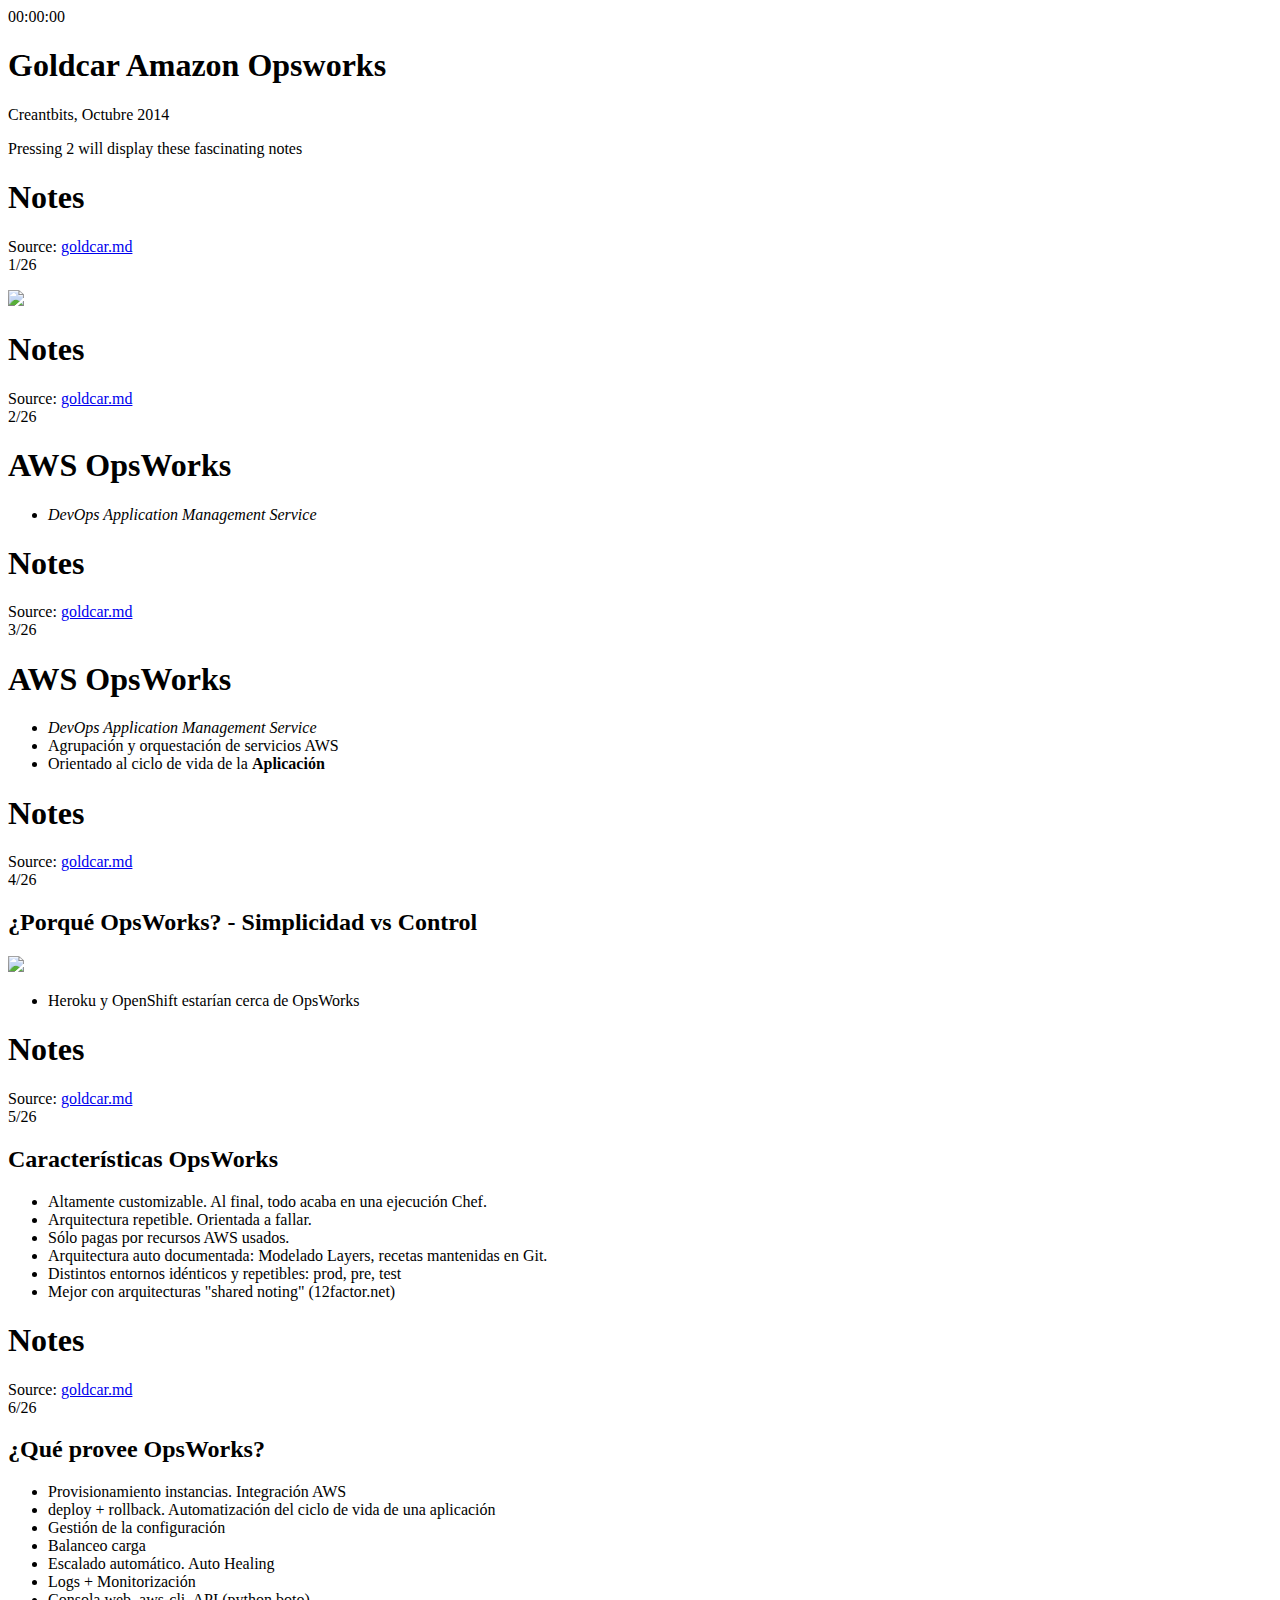
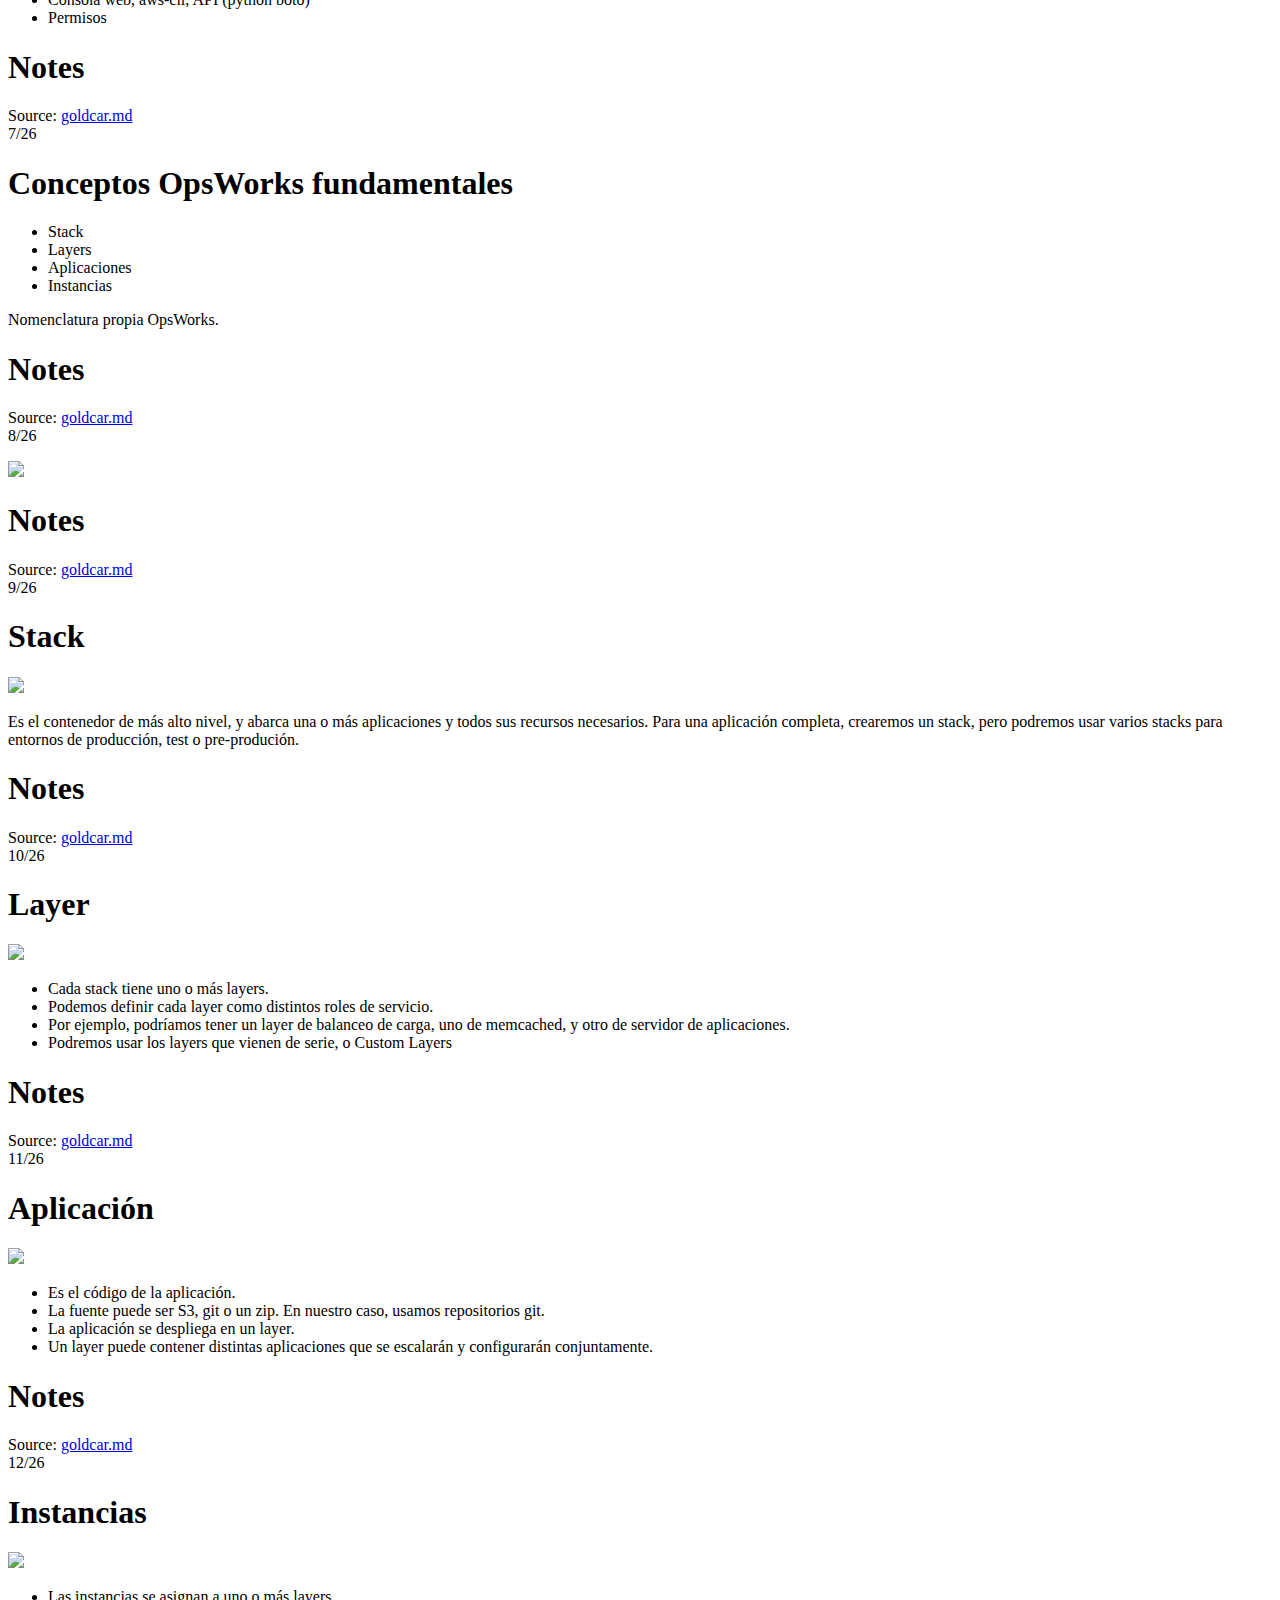
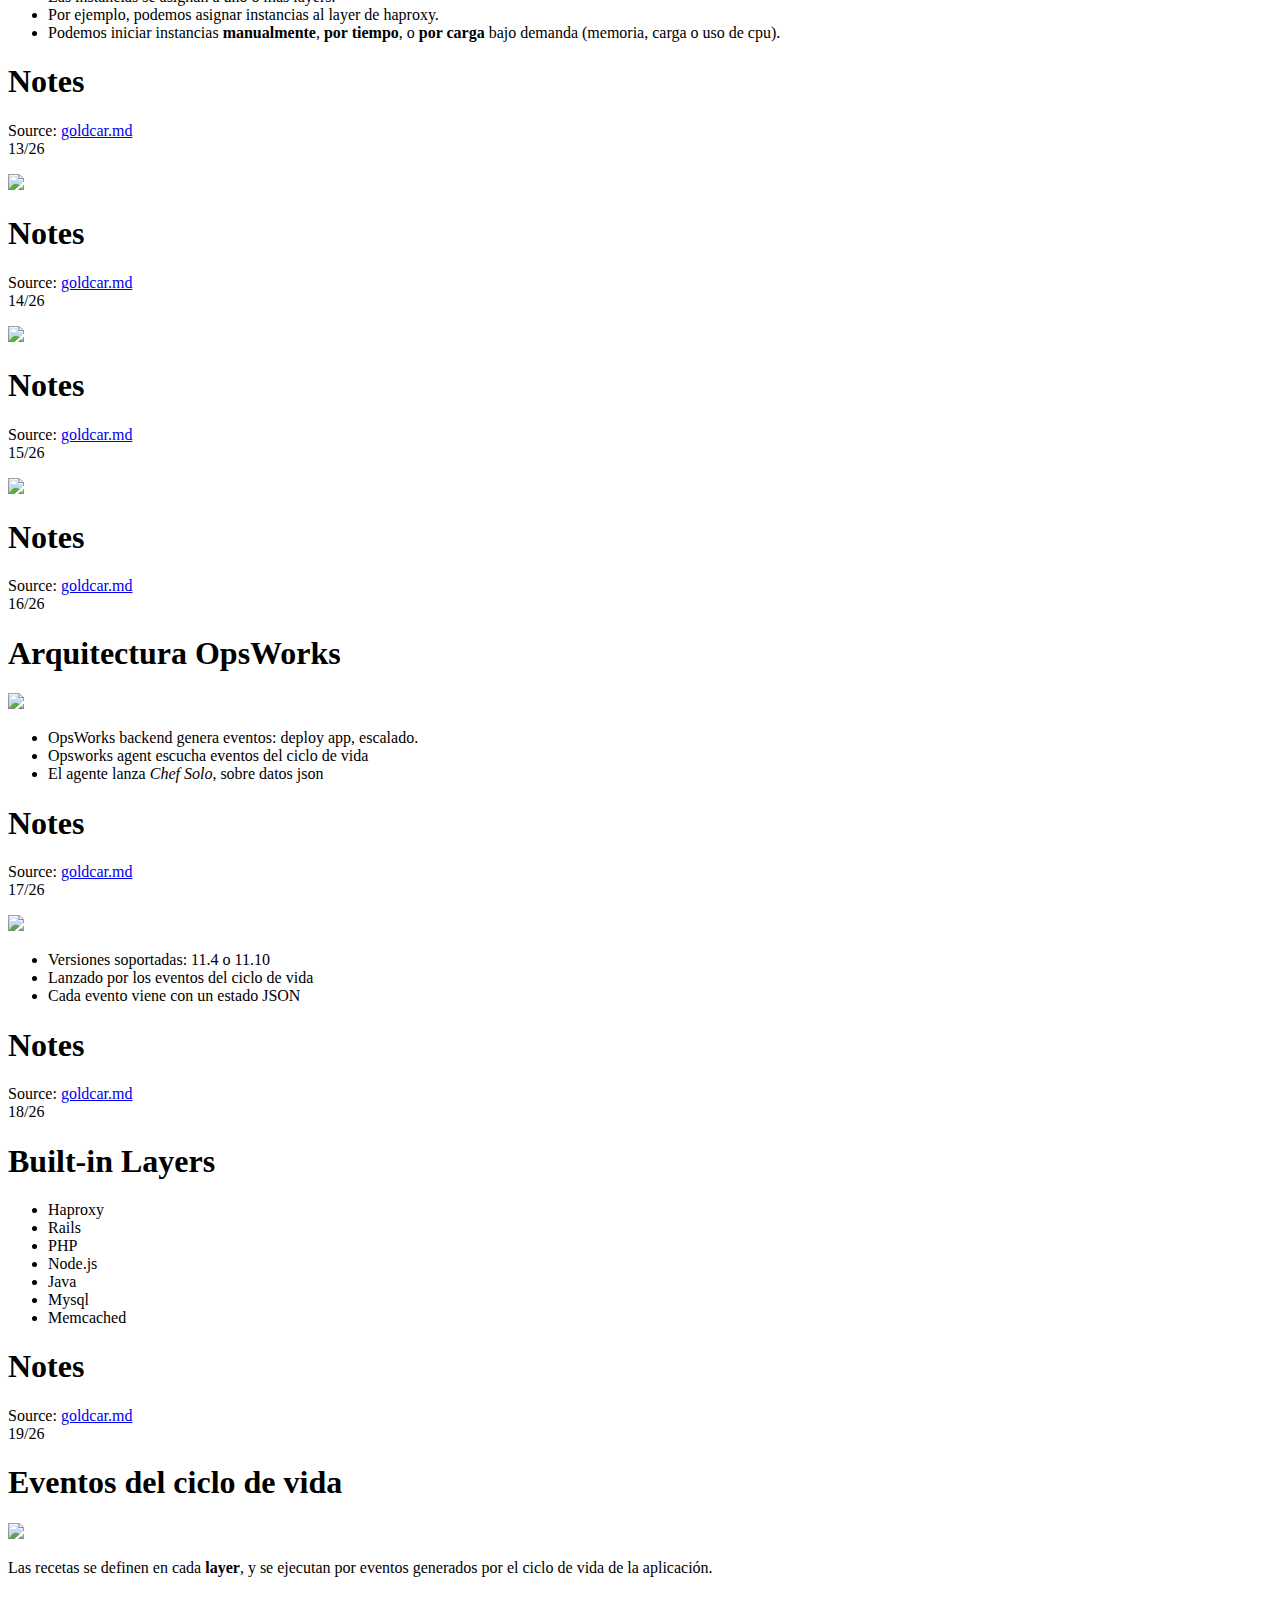
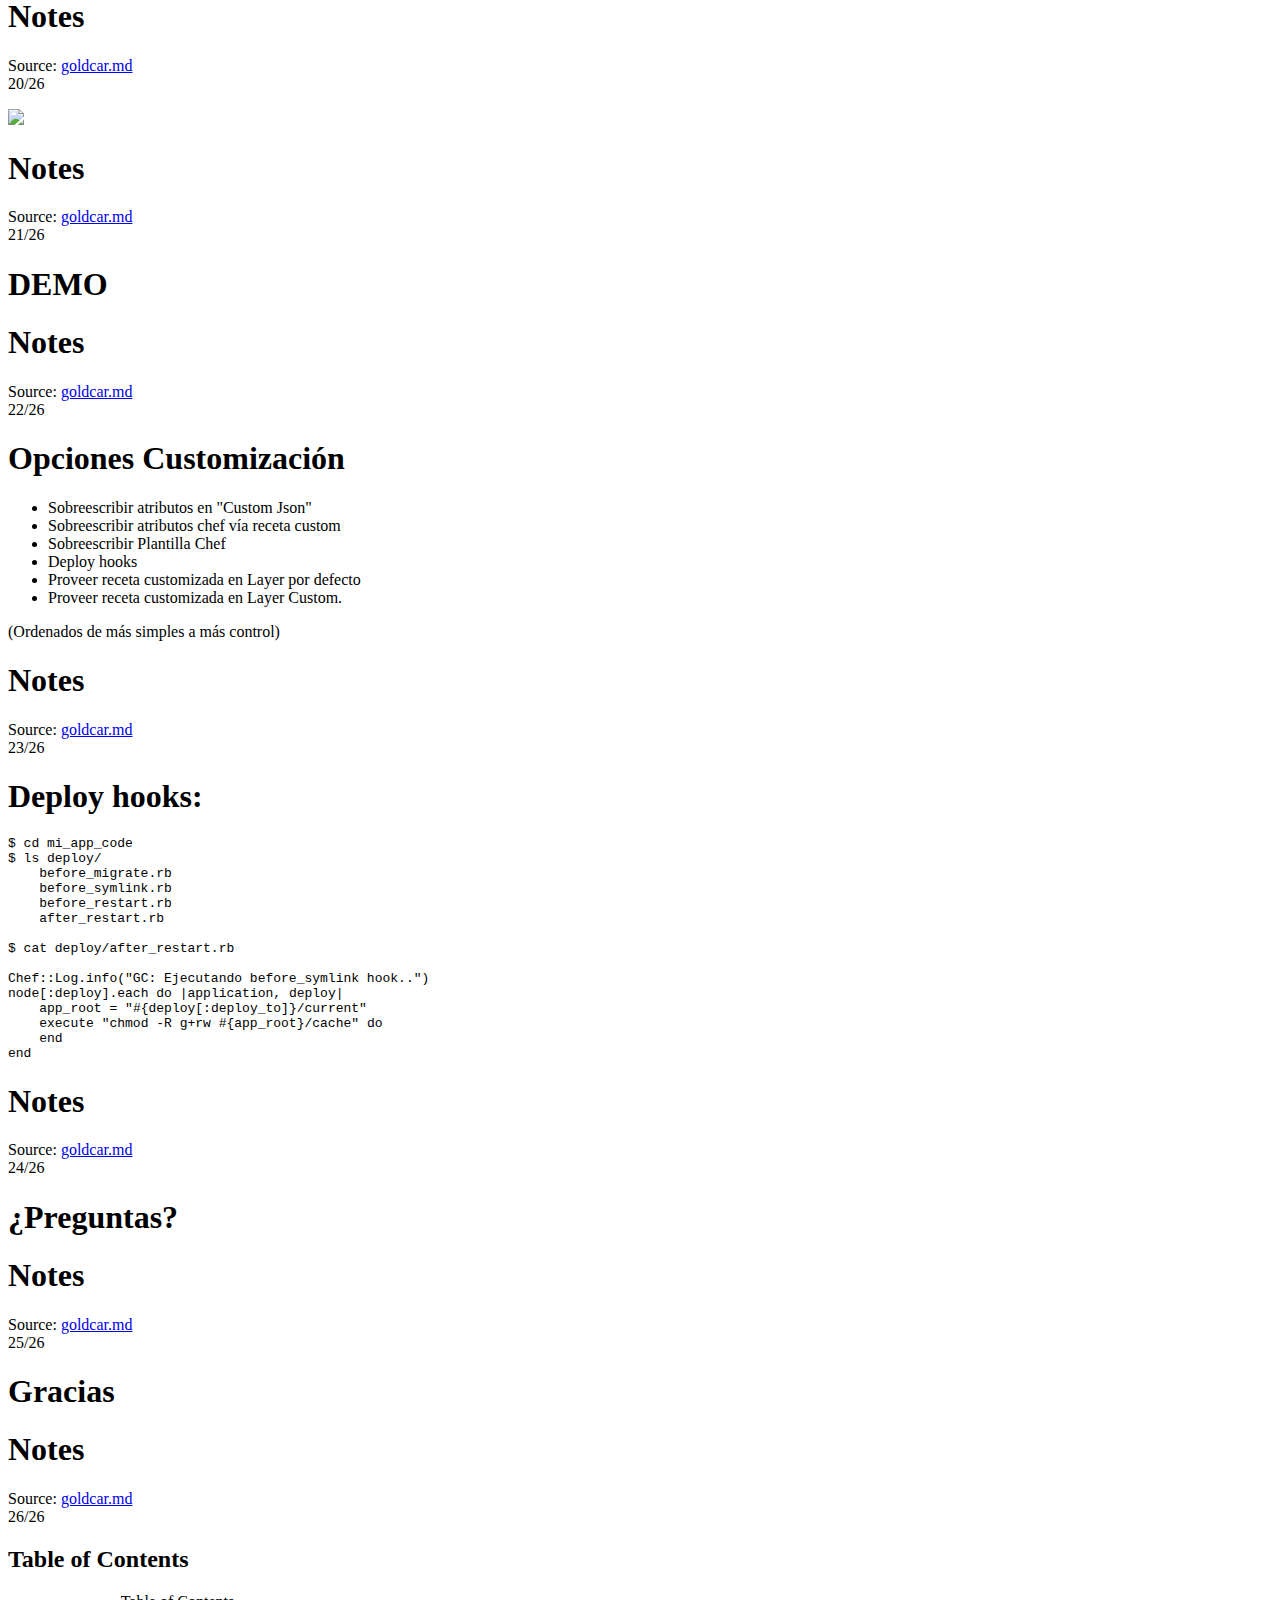
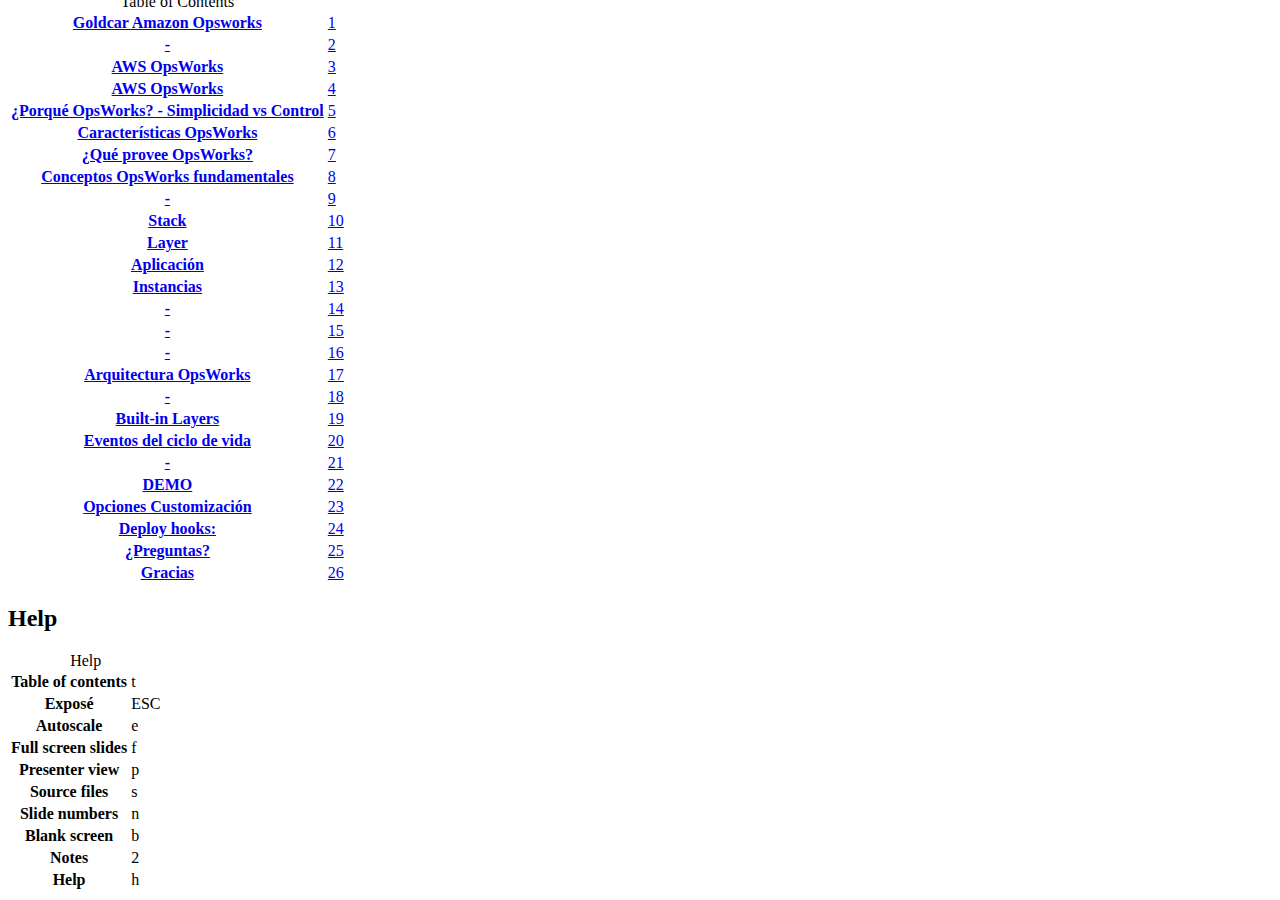
==== index.html @ 5a1f9962 "avalanche tema" ====
<!DOCTYPE html>
<!--
  Copyright 2010 Google Inc.

  Licensed under the Apache License, Version 2.0 (the "License");
  you may not use this file except in compliance with the License.
  You may obtain a copy of the License at

     http://www.apache.org/licenses/LICENSE-2.0

  Unless required by applicable law or agreed to in writing, software
  distributed under the License is distributed on an "AS IS" BASIS,
  WITHOUT WARRANTIES OR CONDITIONS OF ANY KIND, either express or implied.
  See the License for the specific language governing permissions and
  limitations under the License.

  Original slides: Marcin Wichary (mwichary@google.com)
  Modifications: Ernest Delgado (ernestd@google.com)
                 Alex Russell (slightlyoff@chromium.org)

  landslide modifications: Adam Zapletal (adamzap@gmail.com)
                           Nicolas Perriault (nperriault@gmail.com)
-->
<html>
<head>
    <meta http-equiv="Content-Type" content="text/html; charset=utf-8" />
    <meta http-equiv="X-UA-Compatible" content="chrome=1">
    <title>Goldcar Amazon Opsworks</title>
    <!-- Styles -->
    
    <link rel="stylesheet" media="print" href="file:///opt/Dropbox/press/goldcar-aws/temas/avalanche/avalanche/css/print.css">
    <link rel="stylesheet" media="screen, projection" href="file:///opt/Dropbox/press/goldcar-aws/temas/avalanche/avalanche/css/screen.css">
    
    
      
      <link rel="stylesheet" href="file:///opt/Dropbox/press/goldcar-aws/temas/avalanche/custom_css/pygments/default.css">
      
    
      
      <link rel="stylesheet" href="file:///opt/Dropbox/press/goldcar-aws/custom.css">
      
    
    <!-- /Styles -->
    <!-- Javascripts -->
    
    <script type="text/javascript" src="file:///opt/Dropbox/press/goldcar-aws/temas/avalanche/avalanche/js/slides.js"></script>
    
    
    <!-- /Javascripts -->
</head>
<body>
  <div id="blank"></div>
  <div class="presentation">
    <div id="time">
      <span id="hours">00</span>:<span id="minutes">00</span>:<span id="seconds">00</span>
    </div>            
    <div id="current_presenter_notes">
      <div id="presenter_note"></div>
    </div>
    <div class="slides">
      
      <!-- slide source: goldcar.md -->
      <div class="slide-wrapper">
        <div class="slide titleslide has_notes">
          <div class="inner">
            
            <header><h1>Goldcar Amazon Opsworks</h1></header>
            
            
            <section><p>Creantbits, Octubre 2014</p>
<p class="notes">Pressing 2 will display these fascinating notes</p>
</section>
            
          </div>
          <div class="presenter_notes">
            <header><h1>Notes</h1></header>
            <section>
            
            </section>
          </div>
          <footer>
            
            <aside class="source">
              Source: <a href="goldcar.md">goldcar.md</a>
            </aside>
            
            <aside class="page_number">
              1/26
            </aside>
          </footer>
        </div>
      </div>
      
      <!-- slide source: goldcar.md -->
      <div class="slide-wrapper">
        <div class="slide imageslide ">
          <div class="inner">
            
            
            <section><p><img src="file:///opt/Dropbox/press/goldcar-aws/img/aws_panel.png" /></p>
</section>
            
          </div>
          <div class="presenter_notes">
            <header><h1>Notes</h1></header>
            <section>
            
            </section>
          </div>
          <footer>
            
            <aside class="source">
              Source: <a href="goldcar.md">goldcar.md</a>
            </aside>
            
            <aside class="page_number">
              2/26
            </aside>
          </footer>
        </div>
      </div>
      
      <!-- slide source: goldcar.md -->
      <div class="slide-wrapper">
        <div class="slide">
          <div class="inner">
            
            <header><h1>AWS OpsWorks</h1></header>
            
            
            <section><ul>
<li><em>DevOps Application Management Service</em></li>
</ul></section>
            
          </div>
          <div class="presenter_notes">
            <header><h1>Notes</h1></header>
            <section>
            
            </section>
          </div>
          <footer>
            
            <aside class="source">
              Source: <a href="goldcar.md">goldcar.md</a>
            </aside>
            
            <aside class="page_number">
              3/26
            </aside>
          </footer>
        </div>
      </div>
      
      <!-- slide source: goldcar.md -->
      <div class="slide-wrapper">
        <div class="slide">
          <div class="inner">
            
            <header><h1>AWS OpsWorks</h1></header>
            
            
            <section><ul>
<li><em>DevOps Application Management Service</em></li>
<li>Agrupación y orquestación de servicios AWS</li>
<li>Orientado al ciclo de vida de la <strong>Aplicación</strong></li>
</ul></section>
            
          </div>
          <div class="presenter_notes">
            <header><h1>Notes</h1></header>
            <section>
            
            </section>
          </div>
          <footer>
            
            <aside class="source">
              Source: <a href="goldcar.md">goldcar.md</a>
            </aside>
            
            <aside class="page_number">
              4/26
            </aside>
          </footer>
        </div>
      </div>
      
      <!-- slide source: goldcar.md -->
      <div class="slide-wrapper">
        <div class="slide">
          <div class="inner">
            
            <header><h2>¿Porqué OpsWorks? - Simplicidad vs Control</h2></header>
            
            
            <section><p><img src="file:///opt/Dropbox/press/goldcar-aws/img/aws_control.png" /></p>
<ul>
<li>Heroku y OpenShift estarían cerca de OpsWorks</li>
</ul></section>
            
          </div>
          <div class="presenter_notes">
            <header><h1>Notes</h1></header>
            <section>
            
            </section>
          </div>
          <footer>
            
            <aside class="source">
              Source: <a href="goldcar.md">goldcar.md</a>
            </aside>
            
            <aside class="page_number">
              5/26
            </aside>
          </footer>
        </div>
      </div>
      
      <!-- slide source: goldcar.md -->
      <div class="slide-wrapper">
        <div class="slide">
          <div class="inner">
            
            <header><h2>Características OpsWorks</h2></header>
            
            
            <section><ul>
<li>Altamente customizable. Al final, todo acaba en una ejecución Chef.</li>
<li>Arquitectura repetible. Orientada a fallar.</li>
<li>Sólo pagas por recursos AWS usados.</li>
<li>Arquitectura auto documentada: Modelado Layers, recetas mantenidas en Git.</li>
<li>Distintos entornos idénticos y repetibles: prod, pre, test</li>
<li>Mejor con arquitecturas "shared noting" (12factor.net)</li>
</ul></section>
            
          </div>
          <div class="presenter_notes">
            <header><h1>Notes</h1></header>
            <section>
            
            </section>
          </div>
          <footer>
            
            <aside class="source">
              Source: <a href="goldcar.md">goldcar.md</a>
            </aside>
            
            <aside class="page_number">
              6/26
            </aside>
          </footer>
        </div>
      </div>
      
      <!-- slide source: goldcar.md -->
      <div class="slide-wrapper">
        <div class="slide">
          <div class="inner">
            
            <header><h2>¿Qué provee OpsWorks?</h2></header>
            
            
            <section><ul>
<li>Provisionamiento instancias. Integración AWS</li>
<li>deploy + rollback. Automatización del ciclo de vida de una aplicación</li>
<li>Gestión de la configuración</li>
<li>Balanceo carga</li>
<li>Escalado automático. Auto Healing</li>
<li>Logs + Monitorización</li>
<li>Consola web, aws-cli, API (python boto)</li>
<li>Permisos</li>
</ul></section>
            
          </div>
          <div class="presenter_notes">
            <header><h1>Notes</h1></header>
            <section>
            
            </section>
          </div>
          <footer>
            
            <aside class="source">
              Source: <a href="goldcar.md">goldcar.md</a>
            </aside>
            
            <aside class="page_number">
              7/26
            </aside>
          </footer>
        </div>
      </div>
      
      <!-- slide source: goldcar.md -->
      <div class="slide-wrapper">
        <div class="slide">
          <div class="inner">
            
            <header><h1>Conceptos OpsWorks fundamentales</h1></header>
            
            
            <section><ul>
<li>Stack</li>
<li>Layers</li>
<li>Aplicaciones</li>
<li>Instancias</li>
</ul>
<p>Nomenclatura propia OpsWorks.</p></section>
            
          </div>
          <div class="presenter_notes">
            <header><h1>Notes</h1></header>
            <section>
            
            </section>
          </div>
          <footer>
            
            <aside class="source">
              Source: <a href="goldcar.md">goldcar.md</a>
            </aside>
            
            <aside class="page_number">
              8/26
            </aside>
          </footer>
        </div>
      </div>
      
      <!-- slide source: goldcar.md -->
      <div class="slide-wrapper">
        <div class="slide imageslide ">
          <div class="inner">
            
            
            <section><p><img src="file:///opt/Dropbox/press/goldcar-aws/img/welcome.png" /></p>
</section>
            
          </div>
          <div class="presenter_notes">
            <header><h1>Notes</h1></header>
            <section>
            
            </section>
          </div>
          <footer>
            
            <aside class="source">
              Source: <a href="goldcar.md">goldcar.md</a>
            </aside>
            
            <aside class="page_number">
              9/26
            </aside>
          </footer>
        </div>
      </div>
      
      <!-- slide source: goldcar.md -->
      <div class="slide-wrapper">
        <div class="slide">
          <div class="inner">
            
            <header><h1>Stack</h1></header>
            
            
            <section><p><img class="float-right" src="file:///opt/Dropbox/press/goldcar-aws/img/stack.png" /></p>
<p>Es el contenedor de más alto nivel, y abarca una o más aplicaciones y todos sus
recursos necesarios. Para una aplicación completa, crearemos un stack, pero
podremos usar varios stacks para entornos de producción, test o pre-produción.</p></section>
            
          </div>
          <div class="presenter_notes">
            <header><h1>Notes</h1></header>
            <section>
            
            </section>
          </div>
          <footer>
            
            <aside class="source">
              Source: <a href="goldcar.md">goldcar.md</a>
            </aside>
            
            <aside class="page_number">
              10/26
            </aside>
          </footer>
        </div>
      </div>
      
      <!-- slide source: goldcar.md -->
      <div class="slide-wrapper">
        <div class="slide align-right">
          <div class="inner">
            
            <header><h1>Layer</h1></header>
            
            
            <section><p><img class="float-right" src="file:///opt/Dropbox/press/goldcar-aws/img/layer.png" /></p>
<ul>
<li>Cada stack tiene uno o más layers. </li>
<li>Podemos definir cada layer como distintos roles de servicio. </li>
<li>Por ejemplo, podríamos tener un layer de balanceo de carga, uno de memcached, y otro de servidor de aplicaciones. </li>
<li>Podremos usar los layers que vienen de serie, o Custom Layers</li>
</ul>
</section>
            
          </div>
          <div class="presenter_notes">
            <header><h1>Notes</h1></header>
            <section>
            
            </section>
          </div>
          <footer>
            
            <aside class="source">
              Source: <a href="goldcar.md">goldcar.md</a>
            </aside>
            
            <aside class="page_number">
              11/26
            </aside>
          </footer>
        </div>
      </div>
      
      <!-- slide source: goldcar.md -->
      <div class="slide-wrapper">
        <div class="slide">
          <div class="inner">
            
            <header><h1>Aplicación</h1></header>
            
            
            <section><p><img class="float-right" src="file:///opt/Dropbox/press/goldcar-aws/img/app.png" /></p>
<ul>
<li>Es el código de la aplicación. </li>
<li>La fuente puede ser S3, git o un zip. En nuestro caso, usamos repositorios git. </li>
<li>La aplicación se despliega en un layer. </li>
<li>Un layer puede contener distintas aplicaciones que se escalarán y configurarán conjuntamente.</li>
</ul></section>
            
          </div>
          <div class="presenter_notes">
            <header><h1>Notes</h1></header>
            <section>
            
            </section>
          </div>
          <footer>
            
            <aside class="source">
              Source: <a href="goldcar.md">goldcar.md</a>
            </aside>
            
            <aside class="page_number">
              12/26
            </aside>
          </footer>
        </div>
      </div>
      
      <!-- slide source: goldcar.md -->
      <div class="slide-wrapper">
        <div class="slide">
          <div class="inner">
            
            <header><h1>Instancias</h1></header>
            
            
            <section><p><img class="float-right" src="file:///opt/Dropbox/press/goldcar-aws/img/instances.png" /></p>
<ul>
<li>Las instancias se asignan a uno o más layers. </li>
<li>Por ejemplo, podemos asignar instancias al layer de haproxy.</li>
<li>Podemos iniciar instancias <strong>manualmente</strong>, <strong>por tiempo</strong>, o <strong>por carga</strong> bajo demanda (memoria, carga o uso de cpu).</li>
</ul></section>
            
          </div>
          <div class="presenter_notes">
            <header><h1>Notes</h1></header>
            <section>
            
            </section>
          </div>
          <footer>
            
            <aside class="source">
              Source: <a href="goldcar.md">goldcar.md</a>
            </aside>
            
            <aside class="page_number">
              13/26
            </aside>
          </footer>
        </div>
      </div>
      
      <!-- slide source: goldcar.md -->
      <div class="slide-wrapper">
        <div class="slide imageslide">
          <div class="inner">
            
            
            <section><p><img  src="file:///opt/Dropbox/press/goldcar-aws/img/3stack.png" /></p>
</section>
            
          </div>
          <div class="presenter_notes">
            <header><h1>Notes</h1></header>
            <section>
            
            </section>
          </div>
          <footer>
            
            <aside class="source">
              Source: <a href="goldcar.md">goldcar.md</a>
            </aside>
            
            <aside class="page_number">
              14/26
            </aside>
          </footer>
        </div>
      </div>
      
      <!-- slide source: goldcar.md -->
      <div class="slide-wrapper">
        <div class="slide imageslide">
          <div class="inner">
            
            
            <section><p><img  src="file:///opt/Dropbox/press/goldcar-aws/img/3stack-layers.png" /></p>
</section>
            
          </div>
          <div class="presenter_notes">
            <header><h1>Notes</h1></header>
            <section>
            
            </section>
          </div>
          <footer>
            
            <aside class="source">
              Source: <a href="goldcar.md">goldcar.md</a>
            </aside>
            
            <aside class="page_number">
              15/26
            </aside>
          </footer>
        </div>
      </div>
      
      <!-- slide source: goldcar.md -->
      <div class="slide-wrapper">
        <div class="slide imageslide">
          <div class="inner">
            
            
            <section><p><img  src="file:///opt/Dropbox/press/goldcar-aws/img/3stack-layers-instances.png" /></p>
</section>
            
          </div>
          <div class="presenter_notes">
            <header><h1>Notes</h1></header>
            <section>
            
            </section>
          </div>
          <footer>
            
            <aside class="source">
              Source: <a href="goldcar.md">goldcar.md</a>
            </aside>
            
            <aside class="page_number">
              16/26
            </aside>
          </footer>
        </div>
      </div>
      
      <!-- slide source: goldcar.md -->
      <div class="slide-wrapper">
        <div class="slide">
          <div class="inner">
            
            <header><h1>Arquitectura OpsWorks</h1></header>
            
            
            <section><p><img  src="file:///opt/Dropbox/press/goldcar-aws/img/agent.png" /></p>
<ul>
<li>OpsWorks backend genera eventos: deploy app, escalado.</li>
<li>Opsworks agent  escucha eventos del ciclo de vida</li>
<li>El agente lanza <em>Chef Solo</em>, sobre datos json</li>
</ul></section>
            
          </div>
          <div class="presenter_notes">
            <header><h1>Notes</h1></header>
            <section>
            
            </section>
          </div>
          <footer>
            
            <aside class="source">
              Source: <a href="goldcar.md">goldcar.md</a>
            </aside>
            
            <aside class="page_number">
              17/26
            </aside>
          </footer>
        </div>
      </div>
      
      <!-- slide source: goldcar.md -->
      <div class="slide-wrapper">
        <div class="slide">
          <div class="inner">
            
            
            <section><p><img  src="file:///opt/Dropbox/press/goldcar-aws/img/chef-cmp.png" /></p>
<ul>
<li>Versiones soportadas: 11.4 o 11.10</li>
<li>Lanzado por los eventos del ciclo de vida</li>
<li>Cada evento viene con un estado JSON</li>
</ul></section>
            
          </div>
          <div class="presenter_notes">
            <header><h1>Notes</h1></header>
            <section>
            
            </section>
          </div>
          <footer>
            
            <aside class="source">
              Source: <a href="goldcar.md">goldcar.md</a>
            </aside>
            
            <aside class="page_number">
              18/26
            </aside>
          </footer>
        </div>
      </div>
      
      <!-- slide source: goldcar.md -->
      <div class="slide-wrapper">
        <div class="slide">
          <div class="inner">
            
            <header><h1>Built-in Layers</h1></header>
            
            
            <section><ul>
<li>Haproxy</li>
<li>Rails</li>
<li>PHP</li>
<li>Node.js</li>
<li>Java</li>
<li>Mysql</li>
<li>Memcached</li>
</ul></section>
            
          </div>
          <div class="presenter_notes">
            <header><h1>Notes</h1></header>
            <section>
            
            </section>
          </div>
          <footer>
            
            <aside class="source">
              Source: <a href="goldcar.md">goldcar.md</a>
            </aside>
            
            <aside class="page_number">
              19/26
            </aside>
          </footer>
        </div>
      </div>
      
      <!-- slide source: goldcar.md -->
      <div class="slide-wrapper">
        <div class="slide">
          <div class="inner">
            
            <header><h1>Eventos del ciclo de vida</h1></header>
            
            
            <section><p><img src="file:///opt/Dropbox/press/goldcar-aws/img/cicle.png" /></p>
<p>Las recetas se definen en cada <strong>layer</strong>, y se ejecutan por eventos generados por el ciclo 
de vida de la aplicación.</p></section>
            
          </div>
          <div class="presenter_notes">
            <header><h1>Notes</h1></header>
            <section>
            
            </section>
          </div>
          <footer>
            
            <aside class="source">
              Source: <a href="goldcar.md">goldcar.md</a>
            </aside>
            
            <aside class="page_number">
              20/26
            </aside>
          </footer>
        </div>
      </div>
      
      <!-- slide source: goldcar.md -->
      <div class="slide-wrapper">
        <div class="slide imageslide">
          <div class="inner">
            
            
            <section><p><img src="file:///opt/Dropbox/press/goldcar-aws/img/php-recipes.png" /></p>
</section>
            
          </div>
          <div class="presenter_notes">
            <header><h1>Notes</h1></header>
            <section>
            
            </section>
          </div>
          <footer>
            
            <aside class="source">
              Source: <a href="goldcar.md">goldcar.md</a>
            </aside>
            
            <aside class="page_number">
              21/26
            </aside>
          </footer>
        </div>
      </div>
      
      <!-- slide source: goldcar.md -->
      <div class="slide-wrapper">
        <div class="slide">
          <div class="inner">
            
            <header><h1>DEMO</h1></header>
            
            
          </div>
          <div class="presenter_notes">
            <header><h1>Notes</h1></header>
            <section>
            
            </section>
          </div>
          <footer>
            
            <aside class="source">
              Source: <a href="goldcar.md">goldcar.md</a>
            </aside>
            
            <aside class="page_number">
              22/26
            </aside>
          </footer>
        </div>
      </div>
      
      <!-- slide source: goldcar.md -->
      <div class="slide-wrapper">
        <div class="slide">
          <div class="inner">
            
            <header><h1>Opciones Customización</h1></header>
            
            
            <section><ul>
<li>Sobreescribir atributos en "Custom Json"</li>
<li>Sobreescribir atributos chef vía receta custom</li>
<li>Sobreescribir Plantilla Chef</li>
<li>Deploy hooks</li>
<li>Proveer receta customizada en Layer por defecto</li>
<li>Proveer receta customizada en Layer Custom.</li>
</ul>
<p>(Ordenados de más simples a más control)</p></section>
            
          </div>
          <div class="presenter_notes">
            <header><h1>Notes</h1></header>
            <section>
            
            </section>
          </div>
          <footer>
            
            <aside class="source">
              Source: <a href="goldcar.md">goldcar.md</a>
            </aside>
            
            <aside class="page_number">
              23/26
            </aside>
          </footer>
        </div>
      </div>
      
      <!-- slide source: goldcar.md -->
      <div class="slide-wrapper">
        <div class="slide has_code">
          <div class="inner">
            
            <header><h1>Deploy hooks:</h1></header>
            
            
            <section><div class="highlight"><pre><span class="nv">$ </span><span class="nb">cd </span>mi_app_code
<span class="nv">$ </span>ls deploy/
    before_migrate.rb
    before_symlink.rb
    before_restart.rb
    after_restart.rb

<span class="nv">$ </span>cat deploy/after_restart.rb

Chef::Log.info<span class="o">(</span><span class="s2">&quot;GC: Ejecutando before_symlink hook..&quot;</span><span class="o">)</span>
node<span class="o">[</span>:deploy<span class="o">]</span>.each <span class="k">do</span> |application, deploy|
    <span class="nv">app_root</span> <span class="o">=</span> <span class="s2">&quot;#{deploy[:deploy_to]}/current&quot;</span>
    execute <span class="s2">&quot;chmod -R g+rw #{app_root}/cache&quot;</span> <span class="k">do</span>
<span class="k">    </span>end
end
</pre></div>
</section>
            
          </div>
          <div class="presenter_notes">
            <header><h1>Notes</h1></header>
            <section>
            
            </section>
          </div>
          <footer>
            
            <aside class="source">
              Source: <a href="goldcar.md">goldcar.md</a>
            </aside>
            
            <aside class="page_number">
              24/26
            </aside>
          </footer>
        </div>
      </div>
      
      <!-- slide source: goldcar.md -->
      <div class="slide-wrapper">
        <div class="slide">
          <div class="inner">
            
            <header><h1>¿Preguntas?</h1></header>
            
            
          </div>
          <div class="presenter_notes">
            <header><h1>Notes</h1></header>
            <section>
            
            </section>
          </div>
          <footer>
            
            <aside class="source">
              Source: <a href="goldcar.md">goldcar.md</a>
            </aside>
            
            <aside class="page_number">
              25/26
            </aside>
          </footer>
        </div>
      </div>
      
      <!-- slide source: goldcar.md -->
      <div class="slide-wrapper">
        <div class="slide">
          <div class="inner">
            
            <header><h1>Gracias</h1></header>
            
            
          </div>
          <div class="presenter_notes">
            <header><h1>Notes</h1></header>
            <section>
            
            </section>
          </div>
          <footer>
            
            <aside class="source">
              Source: <a href="goldcar.md">goldcar.md</a>
            </aside>
            
            <aside class="page_number">
              26/26
            </aside>
          </footer>
        </div>
      </div>
      
    </div>
  </div>
  
  
  <div id="toc" class="sidebar hidden">
    <h2>Table of Contents</h2>
    <table>
      <caption>Table of Contents</caption>
      
      <tr id="toc-row-1">
        <th><a href="#slide1">Goldcar Amazon Opsworks</a></th>
        <td><a href="#slide1">1</a></td>
      </tr>
      
      
      <tr id="toc-row-2">
        <th><a href="#slide2">-</a></th>
        <td><a href="#slide2">2</a></td>
      </tr>
      
      
      <tr id="toc-row-3">
        <th><a href="#slide3">AWS OpsWorks</a></th>
        <td><a href="#slide3">3</a></td>
      </tr>
      
      
      <tr id="toc-row-4">
        <th><a href="#slide4">AWS OpsWorks</a></th>
        <td><a href="#slide4">4</a></td>
      </tr>
      
        
        <tr id="toc-row-5" class="sub">
          <th><a href="#slide5">¿Porqué OpsWorks? - Simplicidad vs Control</a></th>
          <td><a href="#slide5">5</a></td>
        </tr>
        
        <tr id="toc-row-6" class="sub">
          <th><a href="#slide6">Características OpsWorks</a></th>
          <td><a href="#slide6">6</a></td>
        </tr>
        
        <tr id="toc-row-7" class="sub">
          <th><a href="#slide7">¿Qué provee OpsWorks?</a></th>
          <td><a href="#slide7">7</a></td>
        </tr>
        
      
      
      <tr id="toc-row-8">
        <th><a href="#slide8">Conceptos OpsWorks fundamentales</a></th>
        <td><a href="#slide8">8</a></td>
      </tr>
      
      
      <tr id="toc-row-9">
        <th><a href="#slide9">-</a></th>
        <td><a href="#slide9">9</a></td>
      </tr>
      
      
      <tr id="toc-row-10">
        <th><a href="#slide10">Stack</a></th>
        <td><a href="#slide10">10</a></td>
      </tr>
      
      
      <tr id="toc-row-11">
        <th><a href="#slide11">Layer</a></th>
        <td><a href="#slide11">11</a></td>
      </tr>
      
      
      <tr id="toc-row-12">
        <th><a href="#slide12">Aplicación</a></th>
        <td><a href="#slide12">12</a></td>
      </tr>
      
      
      <tr id="toc-row-13">
        <th><a href="#slide13">Instancias</a></th>
        <td><a href="#slide13">13</a></td>
      </tr>
      
      
      <tr id="toc-row-14">
        <th><a href="#slide14">-</a></th>
        <td><a href="#slide14">14</a></td>
      </tr>
      
      
      <tr id="toc-row-15">
        <th><a href="#slide15">-</a></th>
        <td><a href="#slide15">15</a></td>
      </tr>
      
      
      <tr id="toc-row-16">
        <th><a href="#slide16">-</a></th>
        <td><a href="#slide16">16</a></td>
      </tr>
      
      
      <tr id="toc-row-17">
        <th><a href="#slide17">Arquitectura OpsWorks</a></th>
        <td><a href="#slide17">17</a></td>
      </tr>
      
      
      <tr id="toc-row-18">
        <th><a href="#slide18">-</a></th>
        <td><a href="#slide18">18</a></td>
      </tr>
      
      
      <tr id="toc-row-19">
        <th><a href="#slide19">Built-in Layers</a></th>
        <td><a href="#slide19">19</a></td>
      </tr>
      
      
      <tr id="toc-row-20">
        <th><a href="#slide20">Eventos del ciclo de vida</a></th>
        <td><a href="#slide20">20</a></td>
      </tr>
      
      
      <tr id="toc-row-21">
        <th><a href="#slide21">-</a></th>
        <td><a href="#slide21">21</a></td>
      </tr>
      
      
      <tr id="toc-row-22">
        <th><a href="#slide22">DEMO</a></th>
        <td><a href="#slide22">22</a></td>
      </tr>
      
      
      <tr id="toc-row-23">
        <th><a href="#slide23">Opciones Customización</a></th>
        <td><a href="#slide23">23</a></td>
      </tr>
      
      
      <tr id="toc-row-24">
        <th><a href="#slide24">Deploy hooks:</a></th>
        <td><a href="#slide24">24</a></td>
      </tr>
      
      
      <tr id="toc-row-25">
        <th><a href="#slide25">¿Preguntas?</a></th>
        <td><a href="#slide25">25</a></td>
      </tr>
      
      
      <tr id="toc-row-26">
        <th><a href="#slide26">Gracias</a></th>
        <td><a href="#slide26">26</a></td>
      </tr>
      
      
    </table>
  </div>
  
  <div id="help" class="sidebar hidden">
    <h2>Help</h2>
    <table>
      <caption>Help</caption>
      <tr>
        <th>Table of contents</th>
        <td>t</td>
      </tr>
      <tr>
        <th>Exposé</th>
        <td>ESC</td>
      </tr>
      <tr>
        <th>Autoscale</th>
        <td>e</td>
      </tr>
      <tr>
        <th>Full screen slides</th>
        <td>f</td>
      </tr>
      <tr>
        <th>Presenter view</th>
        <td>p</td>
      </tr>
      <tr>
        <th>Source files</th>
        <td>s</td>
      </tr>
      <tr>
        <th>Slide numbers</th>
        <td>n</td>
      </tr>
      <tr>
        <th>Blank screen</th>
        <td>b</td>
      </tr>
      <tr>
        <th>Notes</th>
        <td>2</td>
      </tr>
      <tr>
        <th>Help</th>
        <td>h</td>
      </tr>
    </table>
  </div>
  <script>$().landslide();</script>
</body>
</html>
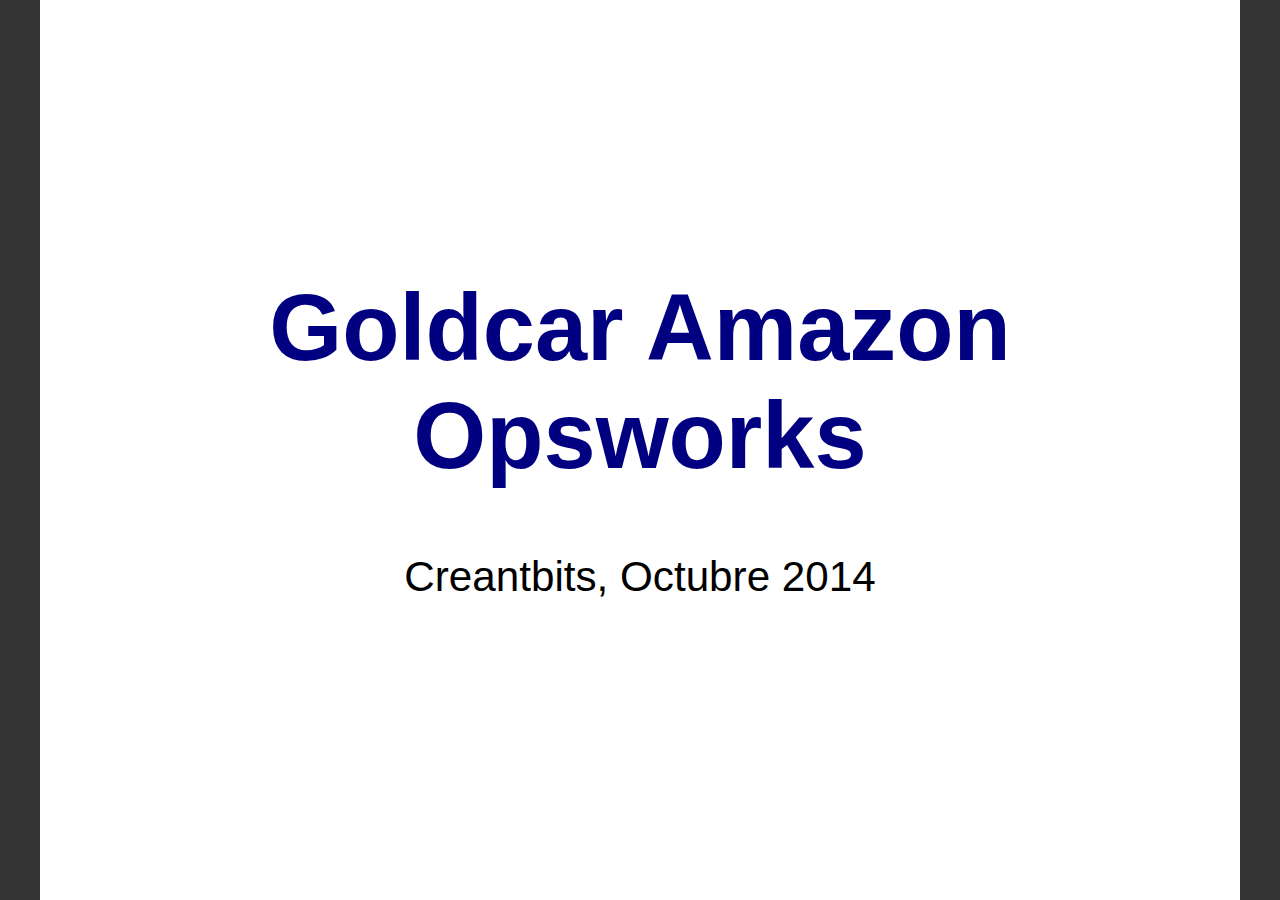
==== commit 7150221d: "Merge branch 'master' of bitbucket.org:bercab/creantbits-opsworks" ====
--- a/index.html
+++ b/index.html
@@ -28,22 +28,22 @@
     <title>Goldcar Amazon Opsworks</title>
     <!-- Styles -->
     
-    <link rel="stylesheet" media="print" href="file:///opt/Dropbox/press/goldcar-aws/temas/avalanche/avalanche/css/print.css">
-    <link rel="stylesheet" media="screen, projection" href="file:///opt/Dropbox/press/goldcar-aws/temas/avalanche/avalanche/css/screen.css">
+    <link rel="stylesheet" media="print" href="temas/avalanche/avalanche/css/print.css">
+    <link rel="stylesheet" media="screen, projection" href="temas/avalanche/avalanche/css/screen.css">
     
     
       
-      <link rel="stylesheet" href="file:///opt/Dropbox/press/goldcar-aws/temas/avalanche/custom_css/pygments/default.css">
+      <link rel="stylesheet" href="temas/avalanche/custom_css/pygments/default.css">
       
     
       
-      <link rel="stylesheet" href="file:///opt/Dropbox/press/goldcar-aws/custom.css">
+      <link rel="stylesheet" href="custom.css">
       
     
     <!-- /Styles -->
     <!-- Javascripts -->
     
-    <script type="text/javascript" src="file:///opt/Dropbox/press/goldcar-aws/temas/avalanche/avalanche/js/slides.js"></script>
+    <script type="text/javascript" src="temas/avalanche/avalanche/js/slides.js"></script>
     
     
     <!-- /Javascripts -->
@@ -85,7 +85,7 @@
             </aside>
             
             <aside class="page_number">
-              1/26
+              1/35
             </aside>
           </footer>
         </div>
@@ -97,7 +97,7 @@
           <div class="inner">
             
             
-            <section><p><img src="file:///opt/Dropbox/press/goldcar-aws/img/aws_panel.png" /></p>
+            <section><p><img src="img/aws_panel.png" /></p>
 </section>
             
           </div>
@@ -114,7 +114,7 @@
             </aside>
             
             <aside class="page_number">
-              2/26
+              2/35
             </aside>
           </footer>
         </div>
@@ -146,7 +146,7 @@
             </aside>
             
             <aside class="page_number">
-              3/26
+              3/35
             </aside>
           </footer>
         </div>
@@ -164,6 +164,7 @@
 <li><em>DevOps Application Management Service</em></li>
 <li>Agrupación y orquestación de servicios AWS</li>
 <li>Orientado al ciclo de vida de la <strong>Aplicación</strong></li>
+<li>Inicialmente, un <em>experimento</em> separado dentro de AWS</li>
 </ul></section>
             
           </div>
@@ -180,7 +181,7 @@
             </aside>
             
             <aside class="page_number">
-              4/26
+              4/35
             </aside>
           </footer>
         </div>
@@ -194,7 +195,7 @@
             <header><h2>¿Porqué OpsWorks? - Simplicidad vs Control</h2></header>
             
             
-            <section><p><img src="file:///opt/Dropbox/press/goldcar-aws/img/aws_control.png" /></p>
+            <section><p><img src="img/aws_control.png" /></p>
 <ul>
 <li>Heroku y OpenShift estarían cerca de OpsWorks</li>
 </ul></section>
@@ -213,7 +214,7 @@
             </aside>
             
             <aside class="page_number">
-              5/26
+              5/35
             </aside>
           </footer>
         </div>
@@ -229,7 +230,7 @@
             
             <section><ul>
 <li>Altamente customizable. Al final, todo acaba en una ejecución Chef.</li>
-<li>Arquitectura repetible. Orientada a fallar.</li>
+<li>Arquitectura repetible. Orientada a fallos.</li>
 <li>Sólo pagas por recursos AWS usados.</li>
 <li>Arquitectura auto documentada: Modelado Layers, recetas mantenidas en Git.</li>
 <li>Distintos entornos idénticos y repetibles: prod, pre, test</li>
@@ -250,7 +251,7 @@
             </aside>
             
             <aside class="page_number">
-              6/26
+              6/35
             </aside>
           </footer>
         </div>
@@ -289,7 +290,7 @@
             </aside>
             
             <aside class="page_number">
-              7/26
+              7/35
             </aside>
           </footer>
         </div>
@@ -307,7 +308,12 @@
 <li>Stack</li>
 <li>Layers</li>
 <li>Aplicaciones</li>
-<li>Instancias</li>
+<li>
+<p>Instancias</p>
+</li>
+<li>
+<p>Lifecycle Events</p>
+</li>
 </ul>
 <p>Nomenclatura propia OpsWorks.</p></section>
             
@@ -325,7 +331,7 @@
             </aside>
             
             <aside class="page_number">
-              8/26
+              8/35
             </aside>
           </footer>
         </div>
@@ -337,7 +343,7 @@
           <div class="inner">
             
             
-            <section><p><img src="file:///opt/Dropbox/press/goldcar-aws/img/welcome.png" /></p>
+            <section><p><img src="img/welcome.png" /></p>
 </section>
             
           </div>
@@ -354,7 +360,7 @@
             </aside>
             
             <aside class="page_number">
-              9/26
+              9/35
             </aside>
           </footer>
         </div>
@@ -368,7 +374,7 @@
             <header><h1>Stack</h1></header>
             
             
-            <section><p><img class="float-right" src="file:///opt/Dropbox/press/goldcar-aws/img/stack.png" /></p>
+            <section><p><img class="float-right" src="img/stack.png" /></p>
 <p>Es el contenedor de más alto nivel, y abarca una o más aplicaciones y todos sus
 recursos necesarios. Para una aplicación completa, crearemos un stack, pero
 podremos usar varios stacks para entornos de producción, test o pre-produción.</p></section>
@@ -387,7 +393,7 @@
             </aside>
             
             <aside class="page_number">
-              10/26
+              10/35
             </aside>
           </footer>
         </div>
@@ -401,7 +407,7 @@
             <header><h1>Layer</h1></header>
             
             
-            <section><p><img class="float-right" src="file:///opt/Dropbox/press/goldcar-aws/img/layer.png" /></p>
+            <section><p><img class="float-right" src="img/layer.png" /></p>
 <ul>
 <li>Cada stack tiene uno o más layers. </li>
 <li>Podemos definir cada layer como distintos roles de servicio. </li>
@@ -424,7 +430,46 @@
             </aside>
             
             <aside class="page_number">
-              11/26
+              11/35
+            </aside>
+          </footer>
+        </div>
+      </div>
+      
+      <!-- slide source: goldcar.md -->
+      <div class="slide-wrapper">
+        <div class="slide">
+          <div class="inner">
+            
+            <header><h1>Built-in Layers</h1></header>
+            
+            
+            <section><ul>
+<li>Haproxy</li>
+<li>Rails App Server</li>
+<li>PHP</li>
+<li>Node.js</li>
+<li>Java</li>
+<li>Mysql</li>
+<li>Memcached</li>
+<li>Ganglia</li>
+</ul></section>
+            
+          </div>
+          <div class="presenter_notes">
+            <header><h1>Notes</h1></header>
+            <section>
+            
+            </section>
+          </div>
+          <footer>
+            
+            <aside class="source">
+              Source: <a href="goldcar.md">goldcar.md</a>
+            </aside>
+            
+            <aside class="page_number">
+              12/35
             </aside>
           </footer>
         </div>
@@ -438,7 +483,7 @@
             <header><h1>Aplicación</h1></header>
             
             
-            <section><p><img class="float-right" src="file:///opt/Dropbox/press/goldcar-aws/img/app.png" /></p>
+            <section><p><img class="float-right" src="img/app.png" /></p>
 <ul>
 <li>Es el código de la aplicación. </li>
 <li>La fuente puede ser S3, git o un zip. En nuestro caso, usamos repositorios git. </li>
@@ -460,7 +505,7 @@
             </aside>
             
             <aside class="page_number">
-              12/26
+              13/35
             </aside>
           </footer>
         </div>
@@ -474,7 +519,7 @@
             <header><h1>Instancias</h1></header>
             
             
-            <section><p><img class="float-right" src="file:///opt/Dropbox/press/goldcar-aws/img/instances.png" /></p>
+            <section><p><img class="float-right" src="img/instances.png" /></p>
 <ul>
 <li>Las instancias se asignan a uno o más layers. </li>
 <li>Por ejemplo, podemos asignar instancias al layer de haproxy.</li>
@@ -495,7 +540,7 @@
             </aside>
             
             <aside class="page_number">
-              13/26
+              14/35
             </aside>
           </footer>
         </div>
@@ -507,7 +552,7 @@
           <div class="inner">
             
             
-            <section><p><img  src="file:///opt/Dropbox/press/goldcar-aws/img/3stack.png" /></p>
+            <section><p><img  src="img/3stack.png" /></p>
 </section>
             
           </div>
@@ -524,7 +569,7 @@
             </aside>
             
             <aside class="page_number">
-              14/26
+              15/35
             </aside>
           </footer>
         </div>
@@ -536,7 +581,7 @@
           <div class="inner">
             
             
-            <section><p><img  src="file:///opt/Dropbox/press/goldcar-aws/img/3stack-layers.png" /></p>
+            <section><p><img  src="img/3stack-layers.png" /></p>
 </section>
             
           </div>
@@ -553,7 +598,7 @@
             </aside>
             
             <aside class="page_number">
-              15/26
+              16/35
             </aside>
           </footer>
         </div>
@@ -565,7 +610,7 @@
           <div class="inner">
             
             
-            <section><p><img  src="file:///opt/Dropbox/press/goldcar-aws/img/3stack-layers-instances.png" /></p>
+            <section><p><img  src="img/3stack-layers-instances.png" /></p>
 </section>
             
           </div>
@@ -582,7 +627,7 @@
             </aside>
             
             <aside class="page_number">
-              16/26
+              17/35
             </aside>
           </footer>
         </div>
@@ -596,7 +641,7 @@
             <header><h1>Arquitectura OpsWorks</h1></header>
             
             
-            <section><p><img  src="file:///opt/Dropbox/press/goldcar-aws/img/agent.png" /></p>
+            <section><p><img  src="img/agent.png" /></p>
 <ul>
 <li>OpsWorks backend genera eventos: deploy app, escalado.</li>
 <li>Opsworks agent  escucha eventos del ciclo de vida</li>
@@ -617,23 +662,26 @@
             </aside>
             
             <aside class="page_number">
-              17/26
-            </aside>
-          </footer>
-        </div>
-      </div>
-      
-      <!-- slide source: goldcar.md -->
-      <div class="slide-wrapper">
-        <div class="slide">
-          <div class="inner">
-            
-            
-            <section><p><img  src="file:///opt/Dropbox/press/goldcar-aws/img/chef-cmp.png" /></p>
+              18/35
+            </aside>
+          </footer>
+        </div>
+      </div>
+      
+      <!-- slide source: goldcar.md -->
+      <div class="slide-wrapper">
+        <div class="slide">
+          <div class="inner">
+            
+            
+            <section><p><img  src="img/chef-cmp.png" /></p>
 <ul>
 <li>Versiones soportadas: 11.4 o 11.10</li>
 <li>Lanzado por los eventos del ciclo de vida</li>
 <li>Cada evento viene con un estado JSON</li>
+<li>https://github.com/opscode-cookbooks</li>
+<li>https://community.opscode.com/</li>
+<li>https://docs.getchef.com/</li>
 </ul></section>
             
           </div>
@@ -650,45 +698,7 @@
             </aside>
             
             <aside class="page_number">
-              18/26
-            </aside>
-          </footer>
-        </div>
-      </div>
-      
-      <!-- slide source: goldcar.md -->
-      <div class="slide-wrapper">
-        <div class="slide">
-          <div class="inner">
-            
-            <header><h1>Built-in Layers</h1></header>
-            
-            
-            <section><ul>
-<li>Haproxy</li>
-<li>Rails</li>
-<li>PHP</li>
-<li>Node.js</li>
-<li>Java</li>
-<li>Mysql</li>
-<li>Memcached</li>
-</ul></section>
-            
-          </div>
-          <div class="presenter_notes">
-            <header><h1>Notes</h1></header>
-            <section>
-            
-            </section>
-          </div>
-          <footer>
-            
-            <aside class="source">
-              Source: <a href="goldcar.md">goldcar.md</a>
-            </aside>
-            
-            <aside class="page_number">
-              19/26
+              19/35
             </aside>
           </footer>
         </div>
@@ -702,7 +712,7 @@
             <header><h1>Eventos del ciclo de vida</h1></header>
             
             
-            <section><p><img src="file:///opt/Dropbox/press/goldcar-aws/img/cicle.png" /></p>
+            <section><p><img src="img/cicle.png" /></p>
 <p>Las recetas se definen en cada <strong>layer</strong>, y se ejecutan por eventos generados por el ciclo 
 de vida de la aplicación.</p></section>
             
@@ -720,7 +730,37 @@
             </aside>
             
             <aside class="page_number">
-              20/26
+              20/35
+            </aside>
+          </footer>
+        </div>
+      </div>
+      
+      <!-- slide source: goldcar.md -->
+      <div class="slide-wrapper">
+        <div class="slide">
+          <div class="inner">
+            
+            <header><h1>Eventos del ciclo de vida</h1></header>
+            
+            
+            <section><p><img src="img/lifecycle.png" /></p></section>
+            
+          </div>
+          <div class="presenter_notes">
+            <header><h1>Notes</h1></header>
+            <section>
+            
+            </section>
+          </div>
+          <footer>
+            
+            <aside class="source">
+              Source: <a href="goldcar.md">goldcar.md</a>
+            </aside>
+            
+            <aside class="page_number">
+              21/35
             </aside>
           </footer>
         </div>
@@ -732,7 +772,7 @@
           <div class="inner">
             
             
-            <section><p><img src="file:///opt/Dropbox/press/goldcar-aws/img/php-recipes.png" /></p>
+            <section><p><img src="img/php-recipes.png" /></p>
 </section>
             
           </div>
@@ -749,35 +789,65 @@
             </aside>
             
             <aside class="page_number">
-              21/26
-            </aside>
-          </footer>
-        </div>
-      </div>
-      
-      <!-- slide source: goldcar.md -->
-      <div class="slide-wrapper">
-        <div class="slide">
-          <div class="inner">
-            
-            <header><h1>DEMO</h1></header>
-            
-            
-          </div>
-          <div class="presenter_notes">
-            <header><h1>Notes</h1></header>
-            <section>
-            
-            </section>
-          </div>
-          <footer>
-            
-            <aside class="source">
-              Source: <a href="goldcar.md">goldcar.md</a>
-            </aside>
-            
-            <aside class="page_number">
-              22/26
+              22/35
+            </aside>
+          </footer>
+        </div>
+      </div>
+      
+      <!-- slide source: goldcar.md -->
+      <div class="slide-wrapper">
+        <div class="slide imageslide">
+          <div class="inner">
+            
+            
+            <section><p><img src="img/web-stack.png" /></p>
+</section>
+            
+          </div>
+          <div class="presenter_notes">
+            <header><h1>Notes</h1></header>
+            <section>
+            
+            </section>
+          </div>
+          <footer>
+            
+            <aside class="source">
+              Source: <a href="goldcar.md">goldcar.md</a>
+            </aside>
+            
+            <aside class="page_number">
+              23/35
+            </aside>
+          </footer>
+        </div>
+      </div>
+      
+      <!-- slide source: goldcar.md -->
+      <div class="slide-wrapper">
+        <div class="slide imageslide">
+          <div class="inner">
+            
+            
+            <section><p><img src="img/web-instances.png" /></p>
+</section>
+            
+          </div>
+          <div class="presenter_notes">
+            <header><h1>Notes</h1></header>
+            <section>
+            
+            </section>
+          </div>
+          <footer>
+            
+            <aside class="source">
+              Source: <a href="goldcar.md">goldcar.md</a>
+            </aside>
+            
+            <aside class="page_number">
+              24/35
             </aside>
           </footer>
         </div>
@@ -815,7 +885,66 @@
             </aside>
             
             <aside class="page_number">
-              23/26
+              25/35
+            </aside>
+          </footer>
+        </div>
+      </div>
+      
+      <!-- slide source: goldcar.md -->
+      <div class="slide-wrapper">
+        <div class="slide">
+          <div class="inner">
+            
+            <header><h1>Atributos y Custom Json</h1></header>
+            
+            
+            <section><p><img src="img/override-attributes.png" /></p></section>
+            
+          </div>
+          <div class="presenter_notes">
+            <header><h1>Notes</h1></header>
+            <section>
+            
+            </section>
+          </div>
+          <footer>
+            
+            <aside class="source">
+              Source: <a href="goldcar.md">goldcar.md</a>
+            </aside>
+            
+            <aside class="page_number">
+              26/35
+            </aside>
+          </footer>
+        </div>
+      </div>
+      
+      <!-- slide source: goldcar.md -->
+      <div class="slide-wrapper">
+        <div class="slide imageslide">
+          <div class="inner">
+            
+            
+            <section><p><img src="img/web-stack-edit.png" /></p>
+</section>
+            
+          </div>
+          <div class="presenter_notes">
+            <header><h1>Notes</h1></header>
+            <section>
+            
+            </section>
+          </div>
+          <footer>
+            
+            <aside class="source">
+              Source: <a href="goldcar.md">goldcar.md</a>
+            </aside>
+            
+            <aside class="page_number">
+              27/35
             </aside>
           </footer>
         </div>
@@ -861,7 +990,215 @@
             </aside>
             
             <aside class="page_number">
-              24/26
+              28/35
+            </aside>
+          </footer>
+        </div>
+      </div>
+      
+      <!-- slide source: goldcar.md -->
+      <div class="slide-wrapper">
+        <div class="slide has_code">
+          <div class="inner">
+            
+            <header><h1>Estructura receta Chef</h1></header>
+            
+            
+            <section><p>Cookbook: "wordpress::configure"</p>
+<div class="highlight"><pre><span class="nv">$ </span>find wordpress/
+
+    recipes/configure.rb
+    attributes/default.rb 
+    templates/default/wp-config.php.erb
+</pre></div>
+</section>
+            
+          </div>
+          <div class="presenter_notes">
+            <header><h1>Notes</h1></header>
+            <section>
+            
+            </section>
+          </div>
+          <footer>
+            
+            <aside class="source">
+              Source: <a href="goldcar.md">goldcar.md</a>
+            </aside>
+            
+            <aside class="page_number">
+              29/35
+            </aside>
+          </footer>
+        </div>
+      </div>
+      
+      <!-- slide source: goldcar.md -->
+      <div class="slide-wrapper">
+        <div class="slide has_code">
+          <div class="inner">
+            
+            <header><h1>Estructura receta Chef</h1></header>
+            
+            
+            <section><div class="highlight"><pre><span class="nv">$ </span>cat attributes/default.rb
+
+default<span class="o">[</span><span class="s1">&#39;wordpress&#39;</span><span class="o">][</span><span class="s1">&#39;wp_config&#39;</span><span class="o">][</span><span class="s1">&#39;enable_W3TC&#39;</span><span class="o">]</span> <span class="o">=</span> <span class="nb">false</span>
+default<span class="o">[</span><span class="s1">&#39;wordpress&#39;</span><span class="o">][</span><span class="s1">&#39;wp_config&#39;</span><span class="o">][</span><span class="s1">&#39;force_secure_logins&#39;</span><span class="o">]</span> <span class="o">=</span> <span class="nb">false</span>
+</pre></div>
+
+<p>Custom json: </p>
+<div class="highlight"><pre><span class="p">{</span>
+    <span class="nt">&quot;wordpress&quot;</span><span class="p">:</span> <span class="p">{</span>
+        <span class="nt">&quot;wp_config&quot;</span><span class="p">:</span> <span class="p">{</span>
+            <span class="nt">&quot;enable_W3TC&quot;</span><span class="p">:</span> <span class="kc">true</span><span class="p">,</span>
+            <span class="nt">&quot;force_secure_logins&quot;</span><span class="p">:</span> <span class="kc">false</span>
+        <span class="p">}</span>
+    <span class="p">}</span>
+<span class="p">}</span>
+</pre></div>
+</section>
+            
+          </div>
+          <div class="presenter_notes">
+            <header><h1>Notes</h1></header>
+            <section>
+            
+            </section>
+          </div>
+          <footer>
+            
+            <aside class="source">
+              Source: <a href="goldcar.md">goldcar.md</a>
+            </aside>
+            
+            <aside class="page_number">
+              30/35
+            </aside>
+          </footer>
+        </div>
+      </div>
+      
+      <!-- slide source: goldcar.md -->
+      <div class="slide-wrapper">
+        <div class="slide has_code">
+          <div class="inner">
+            
+            <header><h1>Estructura receta Chef</h1></header>
+            
+            
+            <section><p>recipes/configure.rb</p>
+<div class="highlight"><pre><span class="n">node</span><span class="o">[</span><span class="ss">:deploy</span><span class="o">].</span><span class="n">each</span> <span class="k">do</span> <span class="o">|</span><span class="n">app_name</span><span class="p">,</span> <span class="n">deploy</span><span class="o">|</span>
+
+    <span class="ss">Chef</span><span class="p">:</span><span class="ss">:Log</span><span class="o">.</span><span class="n">info</span><span class="p">(</span><span class="s2">&quot;Configuring WP app </span><span class="si">#{</span><span class="n">app_name</span><span class="si">}</span><span class="s2">...&quot;</span><span class="p">)</span>
+
+    <span class="k">if</span> <span class="n">defined?</span><span class="p">(</span><span class="n">deploy</span><span class="o">[</span><span class="ss">:application_type</span><span class="o">]</span><span class="p">)</span> 
+        <span class="o">&amp;&amp;</span> <span class="n">deploy</span><span class="o">[</span><span class="ss">:application_type</span><span class="o">]</span> <span class="o">!=</span> <span class="s1">&#39;php&#39;</span>                                        
+        <span class="ss">Chef</span><span class="p">:</span><span class="ss">:Log</span><span class="o">.</span><span class="n">debug</span><span class="p">(</span><span class="s2">&quot;Skipping WP application </span><span class="si">#{</span><span class="n">app_name</span><span class="si">}</span><span class="s2">&quot;</span><span class="p">)</span>
+        <span class="k">next</span>                                                                       
+    <span class="k">end</span>
+
+    <span class="n">template</span> <span class="s2">&quot;</span><span class="si">#{</span><span class="n">deploy</span><span class="o">[</span><span class="ss">:deploy_to</span><span class="o">]</span><span class="si">}</span><span class="s2">/current/wp-config.php&quot;</span> <span class="k">do</span>
+        <span class="n">source</span> <span class="s2">&quot;wp-config.php.erb&quot;</span>
+        <span class="n">mode</span> <span class="mo">0660</span>
+        <span class="n">group</span> <span class="n">deploy</span><span class="o">[</span><span class="ss">:group</span><span class="o">]</span>
+        <span class="n">owner</span> <span class="s2">&quot;www-data&quot;</span>
+    <span class="k">end</span>
+
+<span class="k">end</span>
+</pre></div>
+</section>
+            
+          </div>
+          <div class="presenter_notes">
+            <header><h1>Notes</h1></header>
+            <section>
+            
+            </section>
+          </div>
+          <footer>
+            
+            <aside class="source">
+              Source: <a href="goldcar.md">goldcar.md</a>
+            </aside>
+            
+            <aside class="page_number">
+              31/35
+            </aside>
+          </footer>
+        </div>
+      </div>
+      
+      <!-- slide source: goldcar.md -->
+      <div class="slide-wrapper">
+        <div class="slide has_code">
+          <div class="inner">
+            
+            <header><h1>Estructura receta Chef</h1></header>
+            
+            
+            <section><p>templates/default/wp-config.php.erb</p>
+<div class="highlight"><pre><span class="o">&lt;%</span> <span class="k">if</span> <span class="nx">node</span><span class="p">[</span><span class="s1">&#39;wordpress&#39;</span><span class="p">][</span><span class="s1">&#39;wp_config&#39;</span><span class="p">][</span><span class="s1">&#39;enable_W3TC&#39;</span><span class="p">]</span><span class="o">==</span><span class="k">true</span> <span class="o">-%&gt;</span>
+    <span class="sd">/**  Enable W3 Total Cache */</span>
+    <span class="nb">define</span><span class="p">(</span><span class="s1">&#39;WP_CACHE&#39;</span><span class="p">,</span> <span class="k">true</span><span class="p">);</span> <span class="c1">// Added by W3 Total Cache</span>
+    <span class="nb">define</span><span class="p">(</span><span class="s1">&#39;W3TC_EDGE_MODE&#39;</span><span class="p">,</span> <span class="k">true</span><span class="p">);</span>
+    <span class="nb">define</span><span class="p">(</span><span class="s1">&#39;COOKIE_DOMAIN&#39;</span><span class="p">,</span> <span class="s1">&#39;&#39;</span><span class="p">);</span>
+<span class="o">&lt;%</span> <span class="nb">end</span> <span class="o">-%&gt;</span>
+</pre></div>
+</section>
+            
+          </div>
+          <div class="presenter_notes">
+            <header><h1>Notes</h1></header>
+            <section>
+            
+            </section>
+          </div>
+          <footer>
+            
+            <aside class="source">
+              Source: <a href="goldcar.md">goldcar.md</a>
+            </aside>
+            
+            <aside class="page_number">
+              32/35
+            </aside>
+          </footer>
+        </div>
+      </div>
+      
+      <!-- slide source: goldcar.md -->
+      <div class="slide-wrapper">
+        <div class="slide">
+          <div class="inner">
+            
+            <header><h1>Experiencia Goldcar</h1></header>
+            
+            
+            <section><ul>
+<li>Curva aprendizaje alta. Chef a bajo nivel.</li>
+<li>Cambios importantes OpsWorks: RDS, Cheff 11.10, Berkshelf.</li>
+<li>Ciclo de desarrollo de recetas lento: desarrollar, actualizar cookbooks, 
+  probar. 1h.</li>
+<li>Deploy hooks son útiles.</li>
+<li>Desarrollamos CLI propio: <em>gcops</em>.</li>
+</ul></section>
+            
+          </div>
+          <div class="presenter_notes">
+            <header><h1>Notes</h1></header>
+            <section>
+            
+            </section>
+          </div>
+          <footer>
+            
+            <aside class="source">
+              Source: <a href="goldcar.md">goldcar.md</a>
+            </aside>
+            
+            <aside class="page_number">
+              33/35
             </aside>
           </footer>
         </div>
@@ -889,7 +1226,7 @@
             </aside>
             
             <aside class="page_number">
-              25/26
+              34/35
             </aside>
           </footer>
         </div>
@@ -917,7 +1254,7 @@
             </aside>
             
             <aside class="page_number">
-              26/26
+              35/35
             </aside>
           </footer>
         </div>
@@ -998,19 +1335,19 @@
       
       
       <tr id="toc-row-12">
-        <th><a href="#slide12">Aplicación</a></th>
+        <th><a href="#slide12">Built-in Layers</a></th>
         <td><a href="#slide12">12</a></td>
       </tr>
       
       
       <tr id="toc-row-13">
-        <th><a href="#slide13">Instancias</a></th>
+        <th><a href="#slide13">Aplicación</a></th>
         <td><a href="#slide13">13</a></td>
       </tr>
       
       
       <tr id="toc-row-14">
-        <th><a href="#slide14">-</a></th>
+        <th><a href="#slide14">Instancias</a></th>
         <td><a href="#slide14">14</a></td>
       </tr>
       
@@ -1028,19 +1365,19 @@
       
       
       <tr id="toc-row-17">
-        <th><a href="#slide17">Arquitectura OpsWorks</a></th>
+        <th><a href="#slide17">-</a></th>
         <td><a href="#slide17">17</a></td>
       </tr>
       
       
       <tr id="toc-row-18">
-        <th><a href="#slide18">-</a></th>
+        <th><a href="#slide18">Arquitectura OpsWorks</a></th>
         <td><a href="#slide18">18</a></td>
       </tr>
       
       
       <tr id="toc-row-19">
-        <th><a href="#slide19">Built-in Layers</a></th>
+        <th><a href="#slide19">-</a></th>
         <td><a href="#slide19">19</a></td>
       </tr>
       
@@ -1052,38 +1389,92 @@
       
       
       <tr id="toc-row-21">
-        <th><a href="#slide21">-</a></th>
+        <th><a href="#slide21">Eventos del ciclo de vida</a></th>
         <td><a href="#slide21">21</a></td>
       </tr>
       
       
       <tr id="toc-row-22">
-        <th><a href="#slide22">DEMO</a></th>
+        <th><a href="#slide22">-</a></th>
         <td><a href="#slide22">22</a></td>
       </tr>
       
       
       <tr id="toc-row-23">
-        <th><a href="#slide23">Opciones Customización</a></th>
+        <th><a href="#slide23">-</a></th>
         <td><a href="#slide23">23</a></td>
       </tr>
       
       
       <tr id="toc-row-24">
-        <th><a href="#slide24">Deploy hooks:</a></th>
+        <th><a href="#slide24">-</a></th>
         <td><a href="#slide24">24</a></td>
       </tr>
       
       
       <tr id="toc-row-25">
-        <th><a href="#slide25">¿Preguntas?</a></th>
+        <th><a href="#slide25">Opciones Customización</a></th>
         <td><a href="#slide25">25</a></td>
       </tr>
       
       
       <tr id="toc-row-26">
-        <th><a href="#slide26">Gracias</a></th>
+        <th><a href="#slide26">Atributos y Custom Json</a></th>
         <td><a href="#slide26">26</a></td>
+      </tr>
+      
+      
+      <tr id="toc-row-27">
+        <th><a href="#slide27">-</a></th>
+        <td><a href="#slide27">27</a></td>
+      </tr>
+      
+      
+      <tr id="toc-row-28">
+        <th><a href="#slide28">Deploy hooks:</a></th>
+        <td><a href="#slide28">28</a></td>
+      </tr>
+      
+      
+      <tr id="toc-row-29">
+        <th><a href="#slide29">Estructura receta Chef</a></th>
+        <td><a href="#slide29">29</a></td>
+      </tr>
+      
+      
+      <tr id="toc-row-30">
+        <th><a href="#slide30">Estructura receta Chef</a></th>
+        <td><a href="#slide30">30</a></td>
+      </tr>
+      
+      
+      <tr id="toc-row-31">
+        <th><a href="#slide31">Estructura receta Chef</a></th>
+        <td><a href="#slide31">31</a></td>
+      </tr>
+      
+      
+      <tr id="toc-row-32">
+        <th><a href="#slide32">Estructura receta Chef</a></th>
+        <td><a href="#slide32">32</a></td>
+      </tr>
+      
+      
+      <tr id="toc-row-33">
+        <th><a href="#slide33">Experiencia Goldcar</a></th>
+        <td><a href="#slide33">33</a></td>
+      </tr>
+      
+      
+      <tr id="toc-row-34">
+        <th><a href="#slide34">¿Preguntas?</a></th>
+        <td><a href="#slide34">34</a></td>
+      </tr>
+      
+      
+      <tr id="toc-row-35">
+        <th><a href="#slide35">Gracias</a></th>
+        <td><a href="#slide35">35</a></td>
       </tr>
       
       
--- a/temas/avalanche/avalanche/css/print.css
+++ b/temas/avalanche/avalanche/css/print.css
@@ -0,0 +1,320 @@
+/*
+Letter 612 x 792
+A4     498 x 750
+*/
+
+/***************************************************************************/
+/* The bits that you probably want to override! */
+body {
+  font-size: 20pt;
+  font-family: "Helvetica", "Arial", "Liberation Sans", sans-serif;
+  color: black;
+  background-color: #fff; /* Colour outside of slide */
+}
+
+div.presentation, div.slide {
+  background-color: white; /* colour of the slide */
+}
+
+div.slide h1, div.slide h2, div.slide h3, div.slide h4, div.slide h5, div.slide h6 {
+  color: navy;
+  font-weight: normal;
+}
+
+div.slide h3, div.slide h4, div.slide h5, div.slide h6 {
+  margin-bottom: 6px;
+}
+
+div.slide h3 + p, div.slide h4 + p, div.slide h5 + p, div.slide h6 + p {
+  margin-top: 6px;
+}
+
+pre {
+  font-size: 12pt;
+  font-family: Monaco, Courier, monospace;
+}
+
+li {
+  line-height: 1.5em;
+  margin-left: 10pt;
+  /*padding: 10px 0*/;
+}
+
+li ul, li ul li {
+  margin-top: 0;
+}
+
+table {
+  margin-top: 6pt;
+  border-collapse: collapse;
+  width: 100%;
+}
+table th {
+  text-align: left;
+  border-bottom: 1px solid #666;
+}
+table td, table th {
+  padding-left:   10px;
+  padding-right:  10px;
+  padding-top:    4px;
+  padding-bottom: 4px;
+}
+tr > td:first-child, tr > th:first-child {
+  padding-left: 0;
+}
+
+/* .notes are displayed when you press '2' */
+.notes {
+  color: white;
+  background: #777;
+  opacity:0.90;
+}
+
+/* A title slide is a single header */
+.slide header:only-child h1 {
+  font-weight: bold;
+  font-size: 36pt;
+}
+
+/* Source and page number */
+aside.source, aside.page_number {
+  font-size: 14pt;
+}
+
+/* Quote and blockquote */
+blockquote          { text-indent: -1ex; margin-bottom: 10px;}
+blockquote *        { quotes: none; }
+blockquote p:before { content: '\201C'; }
+blockquote p:after  { content: '\201D'; }
+blockquote p        { margin:0; padding:0; }
+blockquote q:before { content: '\2018'; }
+blockquote q:after  { content: '\2019'; }
+.cite { margin:0; text-align:right; margin-right: 40px;}
+
+/***************************************************************************/
+/* Specific clases for use with the .fx: macro */
+
+/* smaller and larger */
+.smaller section {
+  font-size: 18pt;
+}
+
+.smaller div h1 {
+  font-size: 40pt;
+}
+
+.smaller section pre {
+  font-size: 10pt;
+}
+
+.larger section {
+  font-size: 22pt;
+}
+
+.larger div h1 {
+  font-size: 40pt;
+}
+
+.larger section pre {
+  font-size: 14pt;
+}
+
+/* titleslide: displaying a title(h1) and subtitle(h2) on the same slide */
+div.titleslide { text-align: center; }
+div.titleslide h1 { padding-top: 50pt; font-size: 60pt; font-weight: bold;}
+
+/* imageslide: covering a whole slide with an image */
+div.slides div.imageslide {margin: 0; width: 750pt; height: 460pt; overflow: hidden}
+div.imageslide img { 
+  position: relative; 
+  /*top: -144pt;*/
+  /*top: -460pt;*/
+  /*left: -10pt; */
+  top: -138pt;
+  left: -10pt;
+  width: 750pt;
+  height: 460pt;
+  max-width: 750pt !important; 
+  max-height: 460pt !important; 
+  z-index: 0; 
+}
+
+div.imageslide h1 { position: relative; z-index: 3 !important; /*left: 40px; top: -70pt; */}
+
+/* black and white header for use with imageslide */
+div.whiteheading h1 {color: #fffffe !important;}
+div.blackheading h1 {color: black !important;}
+
+/***************************************************************************/
+/* Syntax highlighting is by Pygments - select via config file */
+.lineno {color: #aaa; }  /* Line numbers */
+
+
+
+/***************************************************************************/
+/* The structure - You shouldn't need to change anything from here on down */
+body {
+  /*padding : 70pt;*/
+  margin  : 0;
+  overflow: hidden;
+}
+
+div.presentation, div.slides {
+    transform: scale(1),
+    -ms-transform: scale(1),
+    -moz-transform: scale(1),
+    -webkit-transform: scale(1),
+    -o-transform: scale(1),
+}
+
+/*div.slides {
+  width: 754pt !important;
+  height: 502pt !important;
+}*/
+
+div.slide {
+  display: block !important;
+  width: 740pt !important;
+  height: 460pt !important;
+  border: 2pt solid #ddd;
+/*  width      : 100%;
+  height     : 100%;*/
+  overflow   : hidden;
+  page-break-after: always;
+}
+
+div.slide div.inner {
+  width: 750pt !important;
+  height: 460pt !important;
+  margin: auto;
+  display: table-cell;
+  padding: 10pt;
+}
+
+
+/* A title slide is a single header */
+.slide header:only-child {
+  display: table;
+}
+
+.slide header:only-child h1 {
+  width: 750pt !important;
+  height: 460pt !important;
+  text-align    : center;
+  display       : table-cell;
+  vertical-align: middle;
+}
+
+/*.slide header:only-child h1 {
+  line-height: 180%;
+  text-align: center;
+  display: table-cell;
+  vertical-align: middle;
+  height: 600px;
+  width: 800px;
+  font-size: 48px;
+  margin-top:100px;
+  margin-bottom:100px;
+}
+*/
+
+
+ol {
+  margin-left: 5pt;
+}
+
+/* Image alignment options. Note that we align centre by default */
+img { display: block; margin: auto; max-width: 600pt; max-height: 340pt;}
+
+section img.align-center, section img.align-centre, section img.center, section img.centre {
+  display: block;
+  margin-left: auto;
+  margin-right: auto;
+}
+
+section img.align-right, section img.right {
+  display: block;
+  margin-left: auto;
+  margin-right: 0;
+}
+
+section img.align-left, section img.left {
+  display: block;
+  margin-right: auto;
+  margin-left: 0;
+}
+
+section img.float-right {
+  display: block;
+  float: right;
+  margin-left: auto;
+  margin-right: 0;
+}
+
+section img.float-left {
+  display: block;
+  float: left;
+  margin-right: auto;
+  margin-left: 0;
+}
+
+/* Source and page number */
+aside, footer {
+  display: block;
+  visibility: visible;
+}
+
+aside.source {
+  display: none;
+}
+
+.page_number {
+  position: relative; 
+  text-align: right;
+  display: block !important;
+  visibility: visible !important;
+  top: -40pt;
+  right    : 0px;
+  color    : black !important;
+  padding  : 5pt !important;  
+}
+
+
+#toc, #help, .slide .notes,
+.presenter_notes, #current_presenter_notes, #presenter_note,
+ #time {
+  display: none;
+}
+
+
+/* Turn of page numbers by uncommenting this */
+.page_number {
+  display: none !important;
+}
+
+/* Custom CSS bits */
+.credits {
+    float: right; 
+    text-align:left;
+    padding-top: 150pt !important;
+}
+
+.columnlist2 ul {
+    vertical-align: top;
+    -moz-column-count: 2;
+    -moz-column-gap: 20px;
+    -webkit-column-count: 2;
+    -webkit-column-gap: 20px;
+    column-count: 2;
+    column-gap: 20px;
+}
+
+.columnlist3 ul {
+    vertical-align: top;
+    -moz-column-count: 3;
+    -moz-column-gap: 20px;
+    -webkit-column-count: 3;
+    -webkit-column-gap: 20px;
+    column-count: 3;
+    column-gap: 20px;
+}
--- a/temas/avalanche/avalanche/css/screen.css
+++ b/temas/avalanche/avalanche/css/screen.css
@@ -0,0 +1,617 @@
+/***************************************************************************/
+/* The bits that you probably want to override! */
+body {
+    font-size: 36px;
+    font-family: "Helvetica", "Arial", "Liberation Sans", sans-serif;
+    color: black;
+    background-color: #333; /* Colour outside of slide */
+}
+
+div.presentation, div.slide {
+  background-color: white; /* colour of the slide */
+}
+
+div.slide h1, div.slide h2, div.slide h3, div.slide h4, div.slide h5, div.slide h6 {
+  color: navy;
+  font-weight: normal;
+}
+
+pre {
+  font-size: 26px;
+  font-family: Monaco, Courier, monospace;
+}
+
+li {
+  padding: 10px 0;
+}
+
+table {
+  margin-top: 10px;
+  border-collapse: collapse;
+  width: 100%;
+}
+table th {
+  text-align: left;
+  border-bottom: 1px solid #666;
+}
+table td, table th {
+  padding-left:   10px;
+  padding-right:  10px;
+  padding-top:    4px;
+  padding-bottom: 4px;
+}
+tr > td:first-child, tr > th:first-child {
+  padding-left: 0;
+}
+
+/* .notes are displayed when you press '2' */
+.notes {
+  color: white;
+  background: #777;
+  opacity:0.90;
+}
+
+/* A title slide is a single header */
+.slide header:only-child h1 {
+  font-weight: bold;
+  font-size: 80px;
+}
+
+/* Source and page number */
+aside.source, aside.page_number {
+  font-size: 20px;
+}
+
+/* Quote and blockquote */
+blockquote          { text-indent: -1ex; margin-bottom: 10px;}
+blockquote *        { quotes: none; }
+blockquote p:before { content: '\201C'; }
+blockquote p:after  { content: '\201D'; }
+blockquote p        { margin:0; padding:0; }
+blockquote q:before { content: '\2018'; }
+blockquote q:after  { content: '\2019'; }
+.cite { margin:0; text-align:right; margin-right: 40px;}
+
+/***************************************************************************/
+/* Specific clases for use with the .fx: macro */
+
+/* smaller and larger */
+.smaller section {
+  font-size: 30px;
+}
+
+.smaller div h1 {
+  font-size: 72px;
+}
+
+.smaller section pre {
+  font-size: 24px;
+}
+
+.larger section {
+  font-size: 42px;
+}
+
+.larger div h1 {
+  font-size: 72px;
+}
+
+.larger section pre {
+  font-size: 28px;
+}
+
+/* titleslide: displaying a title(h1) and subtitle(h2) on the same slide */
+div.titleslide { text-align: center; }
+div.titleslide h1 { padding-top: 140px; font-size: 80px; font-weight: bold;}
+
+/* imageslide: covering a whole slide with an image */
+div.slides div.imageslide {margin: 0; width: 1024px; height: 768px;}
+div.imageslide img { 
+  position: absolute; 
+  top: 0; left: 0; 
+  width: 1024px; 
+  max-width: 1024px; max-height: 768px;
+  z-index: 0; 
+}
+
+div.imageslide h1 { position: absolute; z-index: 3; left: 40px; top: 0; }
+
+/* black and white header for use with imageslide */
+div.whiteheading h1 {color: white !important;}
+div.blackheading h1 {color: black !important;}
+
+/***************************************************************************/
+/* Syntax highlighting is by Pygments - select via config file */
+.lineno {color: #aaa; }  /* Line numbers */
+
+
+/***************************************************************************/
+/* Slide transition */
+.slide.past {
+  opacity: 0;
+}
+
+.slide.current {
+  opacity: 1;
+  -webkit-transition: opacity 0.75s ease;
+  -moz-transition: opacity 0.75s ease;
+  -o-transition: opacity 0.75s ease;
+}
+
+.slide.future {
+  opacity: 0;
+}
+
+/***************************************************************************/
+/* The structure - You shouldn't need to change anything from here on down */
+body {
+  padding : 0;
+  margin  : 0;
+  width   : 100%;
+  height  : 100%;
+  overflow: hidden;
+}
+
+div.presentation {
+  margin     : 0px auto;
+  width      : 1024px;
+  height     : 768px;
+  position   : absolute;
+  top        : 50%;
+  left       : 50%;
+  margin-left: -512px;
+  margin-top : -384px;
+}
+
+div.slides {
+  width      : 1024px;
+  height     : 768px;
+}
+
+div.slide {
+  display    : none;
+  margin-left: 80px; /* Nice big margin */
+  margin-top : 40px;
+  width      : 864px;
+  height     : 688px;
+  position   : absolute;
+  overflow   : hidden;
+}
+
+.slide.past, .slide.current {
+  display: block;
+}
+
+.slide.future {
+  display: none;
+}
+
+/* A title slide is a single header */
+.slide header:only-child {
+  display: table;
+}
+
+.slide header:only-child h1 {
+  height        : 600px;
+  width         : 864px;
+  text-align    : center;
+  display       : table-cell;
+  vertical-align: middle;
+}
+
+ol {
+  margin-left: 15px;
+}
+
+/* Image alignment options. Note that we align centre by default */
+img { display: block; margin: auto; max-width: 864px; max-height: 500px;}
+
+section img.align-center, section img.align-centre, section img.center, section img.centre {
+  display: block;
+  margin-left: auto;
+  margin-right: auto;
+}
+
+section img.align-right, section img.right {
+  display: block;
+  margin-left: auto;
+  margin-right: 0;
+}
+
+section img.align-left, section img.left {
+  display: block;
+  margin-right: auto;
+  margin-left: 0;
+}
+
+section img.float-right {
+  display: block;
+  float: right;
+  margin-left: auto;
+  margin-right: 0;
+}
+
+section img.float-left {
+  display: block;
+  float: left;
+  margin-right: auto;
+  margin-left: 0;
+}
+
+/* Blank screen */
+#blank {
+  position: fixed;
+  top: 0;
+  left: 0;
+  background-color: black;
+  width: 100%;
+  height: 100%;
+  z-index: 64;
+  display: none;
+}
+body.presenter_view.blank .slide.current {
+   opacity: 0.2;
+}
+
+body.presenter_view #blank {
+    display: none !important;
+}
+
+/* Display notes (keyboard: 2) */
+.notes {
+  display   : none;
+  padding   : 30px;
+  color: white;
+  position:absolute;
+  width     : 710px;
+  min-height: 300px;
+  left: 51px;
+  top: 123px;
+  overflow  : hidden;
+}
+
+/* Source and page number */
+aside {
+  display: none;
+}
+aside.source {
+  position: absolute;
+  bottom: 6px;
+  left: 0px;
+}
+aside.page_number {
+  position: absolute;
+  bottom: 6px;
+  right: 0px;
+}
+
+
+/* Expose */
+body.expose div.slides {
+  float           : left;
+  position        : relative;
+  overflow        : auto;
+  margin          : 10px;
+  width           : 1024px;
+  height          : 768px;
+  background-color: #fff !important;
+}
+
+body.expose div.slide {
+  display                 : block;
+  width                   : 864px;
+  height                  : 688px;  
+  float                   : left;
+  position                : relative;
+  left                    : auto !important;
+  top                     : auto !important;
+  margin                  : 0 !important;
+  margin-left             : 10px !important;
+  margin-top              : 10px !important;
+  padding                 : 10px !important;
+  -webkit-transition      : none;
+  -moz-transition         : none;
+  -o-transition           : none;  
+  -moz-transform          : scale(.30, .30);
+  -moz-transform-origin   : 0 0;
+  -webkit-transform       : scale(.30, .30);
+  -webkit-transform-origin: 0 0;
+  -o-transform            : scale(.30, .30);
+  -o-transform-origin     : 0 0;
+  cursor                  : pointer;
+  border                  : 10px solid #ccc;
+  /*background-color        : #eee;*/
+}
+
+body.expose div.slide:hover {
+  /*background-color: #D7FCFC;*/
+  border: 10px solid blue;
+}
+
+body.expose .slide-wrapper {
+  float   : left;
+  position: relative;
+  overflow: hidden;
+  margin  : .5%;
+  width   : 300px;
+  height  : 233px;
+}
+
+body.expose .slide.far-past,
+body.expose .slide.past,
+body.expose .slide.future,
+body.expose .slide.far-future {
+  margin-left: 0;
+  opacity: 1;
+}
+
+body.expose .slide.current {
+  border: 10px solid red;
+  -moz-transform: scale(.30, .30);
+  -moz-transform-origin: 0 0;
+  -webkit-transform: scale(.30, .30);
+  -webkit-transform-origin: 0 0;
+  -o-transform: scale(.30, .30);
+  -o-transform-origin: 0 0;
+}
+
+body.expose .slide aside {
+  display: block;
+}
+body.expose .slide aside.source {
+  display: none;
+}
+body.expose .slide aside.page_number {
+  display         : block;
+  position        : absolute;
+  bottom          : 10px;
+  right           : 10px;
+  font-size       : 40px;
+  background-color: #eee;
+  color           : black;
+  padding         : 10px;
+}
+
+body.expose .slide.current aside.page_number {
+  background-color: red;
+  color: white;
+}
+
+body.expose .slide:hover aside.page_number {
+  background-color: blue;
+  color: white;
+}
+
+/* Sidebar for ToC and Help */
+.sidebar {
+  background-color: #eee;
+  color: #000;
+  border-right: 5px solid #ddd;
+  z-index: 63;
+  height: 100%;
+  overflow: hidden;
+  top: 0;
+  position: absolute;
+  display: block;
+  margin: 0;
+  padding: 10px 16px;
+  overflow: auto;
+  -webkit-transition: margin 0.2s ease-in-out;
+  -moz-transition: margin 0.2s ease-in-out;
+  -o-transition: margin 0.2s ease-in-out;
+  font-size: 14px;
+}
+
+.sidebar.hidden {
+  margin-left: -500px;
+}
+
+.sidebar h2 {
+  margin: 0 0 16px;
+  padding: 0;
+}
+
+.sidebar table {
+  width: 100%;
+  margin: 0;
+  padding: 0;
+  border-collapse: collapse;
+}
+
+.sidebar table caption {
+  display: none;
+}
+
+.sidebar tr {
+  margin: 2px 0;
+  border-bottom: 1px solid #ccc;
+}
+
+.sidebar th {
+  text-align: left;
+  font-weight: normal;
+  max-width: 300px;
+  overflow: hidden;
+}
+
+.sidebar tr.sub th {
+  text-indent: 20px;
+}
+
+.sidebar td {
+  text-align: right;
+  min-width: 20px;
+}
+
+.sidebar a {
+  color: #000;
+  display: block;
+  text-decoration: none;
+  border-bottom: none;
+  padding: 4px 0;
+}
+
+.sidebar tr.active, .sidebar tr.active:hover, .sidebar tr.active a {
+  background: white;
+}
+
+.sidebar tr:hover {
+  background: #ccc;
+}
+
+/* Presenter Mode */
+body.presenter_view, body.presenter_view div.presentation {
+  background-color: #333 !important;
+}
+body.presenter_view div.slides {
+  margin-left: -40px !important;
+  margin-top : -30px !important;
+}
+
+body.presenter_view div.slide {
+  display: inline;
+  position: absolute;
+  overflow: hidden;
+  -moz-transform: scale(0.55, 0.55);
+  -moz-transform-origin: 0 0;
+  -webkit-transform: scale(0.55, 0.55);
+  -webkit-transform-origin: 0 0;
+  -o-transform: scale(0.55, 0.55);
+  -o-transform-origin: 0 0;
+  opacity: 1;
+  width: 864px !important;
+  height: 688px !important;
+  margin-left: 60px !important;
+  margin-top: 90px !important;
+}
+
+body.presenter_view .slide.far-past {
+  display: none;
+}
+
+body.presenter_view .slide.past {
+  display: none;
+}
+
+body.presenter_view .slide.current {
+  display: block;
+  border: 8px solid maroon;
+  z-index: 2;
+}
+
+body.presenter_view .slide.future {
+  display: block;
+  margin-left: 560px !important;
+  z-index: 1;
+  opacity: 1;
+  margin-top: 90px !important;
+  border: 8px solid #aaa;
+  -moz-transform: scale(0.55, 0.55);
+  -moz-transform-origin: 0 0;
+  -webkit-transform: scale(0.55, 0.55);
+  -webkit-transform-origin: 0 0;
+  -o-transform: scale(0.55, 0.55);
+  -o-transform-origin: 0 0;
+}
+
+body.presenter_view .slide.far-future {
+  display: none;
+  margin-left: 525px;
+}
+
+body.presenter_view div#current_presenter_notes {
+  visibility: visible;
+  display: block;
+  position: absolute;
+  overflow: auto;
+  vertical-align: middle;
+  left: 0;
+  top: 60%;
+  height: 38%;
+  margin-left: 20px;
+  z-index: 2;
+  width: 973px;
+  border: 4px solid #aaa;
+  background-color: #eee;
+}
+
+body.presenter_view div#current_presenter_notes section {
+    background-color: #eee !important;
+}
+
+body.presenter_view .slide aside.page_number {
+  display         : block;
+  position        : absolute;
+  bottom          : 10px;
+  right           : 10px;
+  font-size       : 70px;
+  background-color: #eee;
+  color           : black;
+  padding         : 10px;
+}
+
+body.presenter_view .slide.current aside.page_number {
+  background-color: maroon;
+  color: white;
+}
+
+/* Time display */
+#time { display: none; }
+
+body.presenter_view #time {
+  display: block;
+  color: white;
+  float:right;
+  width: 200px;
+  text-align: right;
+  margin-right: 40px;
+  margin-top: 20px;
+  padding: 0;
+  line-height: 0;
+  font-size: 55px;
+}
+
+body.presenter_view div#current_presenter_notes header {
+  border-bottom: 1px solid #ccc;
+}
+body.presenter_view div#current_presenter_notes header h1 {
+  margin: 5px 10px;
+}
+
+body.presenter_view div#current_presenter_notes section {
+  font-family: "Helvetica", "Arial", "Liberation Sans", sans-serif;
+  font-size: 20px;
+  color: black;
+  display: block;
+  overflow: visible;
+  position: relative;
+  background-color: #fffeff;
+  margin: 0;
+  padding: 10px;
+/*  border: 3px solid blue;*/
+
+}
+
+body.presenter_view div#current_presenter_notes section p {
+  margin: 0;
+}
+
+body.presenter_view div#current_presenter_notes section li {
+  font-size: inherit;
+  padding: 0;
+}
+
+body.presenter_view div#current_presenter_notes h1 {
+  margin-left: 10px;
+  font-size: 20px;
+  display: block;
+
+}
+
+div#current_presenter_notes {
+  display: none;
+}
+
+div.slide div.presenter_notes {
+  display: none;
+}
--- a/temas/avalanche/custom_css/pygments/default.css
+++ b/temas/avalanche/custom_css/pygments/default.css
@@ -0,0 +1,62 @@
+.highlight .hll { background-color: #ffffcc }
+.highlight  { background: #f8f8f8; }
+.highlight .c { color: #408080; font-style: italic } /* Comment */
+.highlight .err { border: 1px solid #FF0000 } /* Error */
+.highlight .k { color: #008000; font-weight: bold } /* Keyword */
+.highlight .o { color: #666666 } /* Operator */
+.highlight .cm { color: #408080; font-style: italic } /* Comment.Multiline */
+.highlight .cp { color: #BC7A00 } /* Comment.Preproc */
+.highlight .c1 { color: #408080; font-style: italic } /* Comment.Single */
+.highlight .cs { color: #408080; font-style: italic } /* Comment.Special */
+.highlight .gd { color: #A00000 } /* Generic.Deleted */
+.highlight .ge { font-style: italic } /* Generic.Emph */
+.highlight .gr { color: #FF0000 } /* Generic.Error */
+.highlight .gh { color: #000080; font-weight: bold } /* Generic.Heading */
+.highlight .gi { color: #00A000 } /* Generic.Inserted */
+.highlight .go { color: #808080 } /* Generic.Output */
+.highlight .gp { color: #000080; font-weight: bold } /* Generic.Prompt */
+.highlight .gs { font-weight: bold } /* Generic.Strong */
+.highlight .gu { color: #800080; font-weight: bold } /* Generic.Subheading */
+.highlight .gt { color: #0040D0 } /* Generic.Traceback */
+.highlight .kc { color: #008000; font-weight: bold } /* Keyword.Constant */
+.highlight .kd { color: #008000; font-weight: bold } /* Keyword.Declaration */
+.highlight .kn { color: #008000; font-weight: bold } /* Keyword.Namespace */
+.highlight .kp { color: #008000 } /* Keyword.Pseudo */
+.highlight .kr { color: #008000; font-weight: bold } /* Keyword.Reserved */
+.highlight .kt { color: #B00040 } /* Keyword.Type */
+.highlight .m { color: #666666 } /* Literal.Number */
+.highlight .s { color: #BA2121 } /* Literal.String */
+.highlight .na { color: #7D9029 } /* Name.Attribute */
+.highlight .nb { color: #008000 } /* Name.Builtin */
+.highlight .nc { color: #0000FF; font-weight: bold } /* Name.Class */
+.highlight .no { color: #880000 } /* Name.Constant */
+.highlight .nd { color: #AA22FF } /* Name.Decorator */
+.highlight .ni { color: #999999; font-weight: bold } /* Name.Entity */
+.highlight .ne { color: #D2413A; font-weight: bold } /* Name.Exception */
+.highlight .nf { color: #0000FF } /* Name.Function */
+.highlight .nl { color: #A0A000 } /* Name.Label */
+.highlight .nn { color: #0000FF; font-weight: bold } /* Name.Namespace */
+.highlight .nt { color: #008000; font-weight: bold } /* Name.Tag */
+.highlight .nv { color: #19177C } /* Name.Variable */
+.highlight .ow { color: #AA22FF; font-weight: bold } /* Operator.Word */
+.highlight .w { color: #bbbbbb } /* Text.Whitespace */
+.highlight .mf { color: #666666 } /* Literal.Number.Float */
+.highlight .mh { color: #666666 } /* Literal.Number.Hex */
+.highlight .mi { color: #666666 } /* Literal.Number.Integer */
+.highlight .mo { color: #666666 } /* Literal.Number.Oct */
+.highlight .sb { color: #BA2121 } /* Literal.String.Backtick */
+.highlight .sc { color: #BA2121 } /* Literal.String.Char */
+.highlight .sd { color: #BA2121; font-style: italic } /* Literal.String.Doc */
+.highlight .s2 { color: #BA2121 } /* Literal.String.Double */
+.highlight .se { color: #BB6622; font-weight: bold } /* Literal.String.Escape */
+.highlight .sh { color: #BA2121 } /* Literal.String.Heredoc */
+.highlight .si { color: #BB6688; font-weight: bold } /* Literal.String.Interpol */
+.highlight .sx { color: #008000 } /* Literal.String.Other */
+.highlight .sr { color: #BB6688 } /* Literal.String.Regex */
+.highlight .s1 { color: #BA2121 } /* Literal.String.Single */
+.highlight .ss { color: #19177C } /* Literal.String.Symbol */
+.highlight .bp { color: #008000 } /* Name.Builtin.Pseudo */
+.highlight .vc { color: #19177C } /* Name.Variable.Class */
+.highlight .vg { color: #19177C } /* Name.Variable.Global */
+.highlight .vi { color: #19177C } /* Name.Variable.Instance */
+.highlight .il { color: #666666 } /* Literal.Number.Integer.Long */
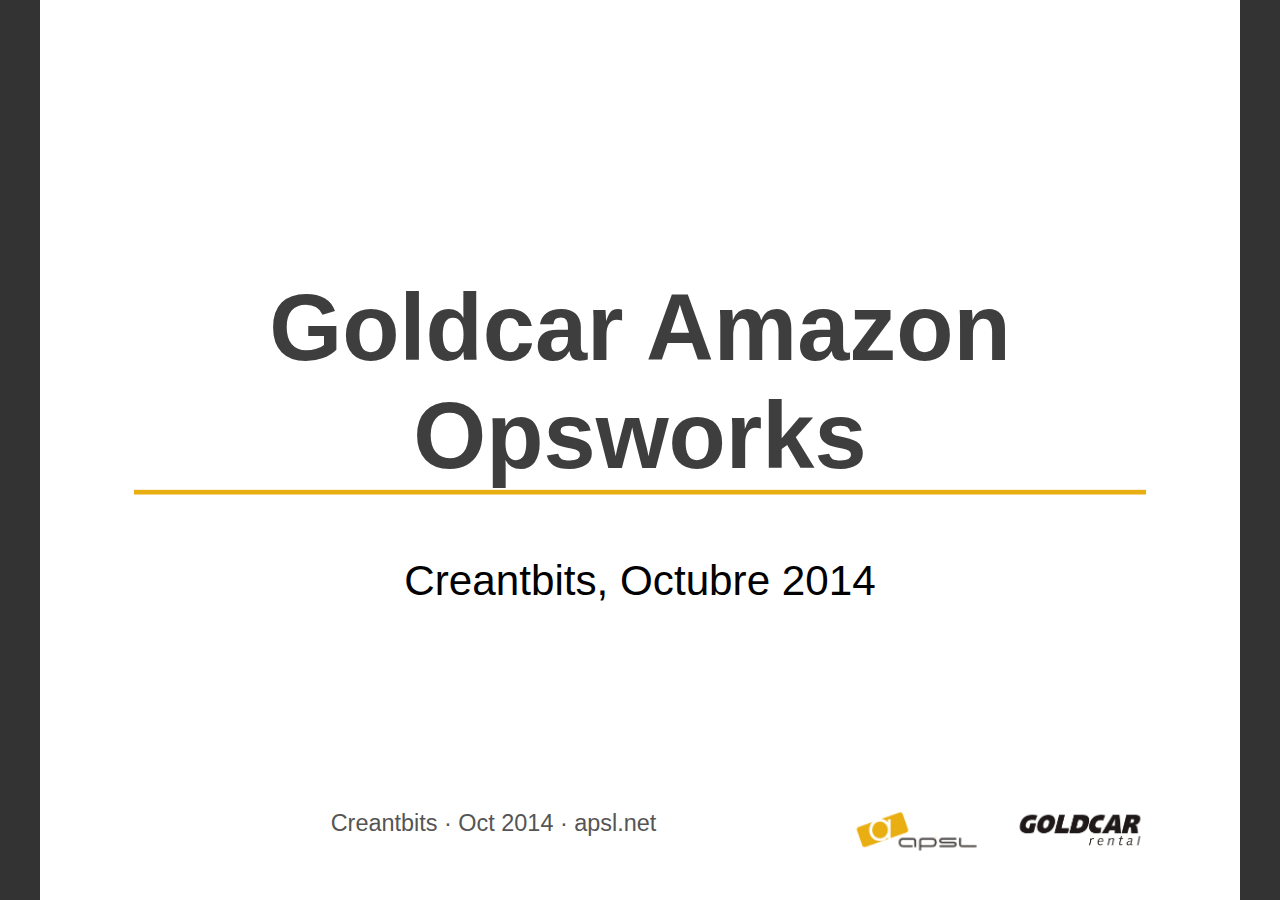
==== commit 2f60fb7f: "tema apsl" ====
--- a/index.html
+++ b/index.html
@@ -59,7 +59,7 @@
     </div>
     <div class="slides">
       
-      <!-- slide source: goldcar.md -->
+      <!-- slide source: opsworks.md -->
       <div class="slide-wrapper">
         <div class="slide titleslide has_notes">
           <div class="inner">
@@ -81,17 +81,65 @@
           <footer>
             
             <aside class="source">
-              Source: <a href="goldcar.md">goldcar.md</a>
-            </aside>
-            
-            <aside class="page_number">
-              1/35
-            </aside>
-          </footer>
-        </div>
-      </div>
-      
-      <!-- slide source: goldcar.md -->
+              Source: <a href="opsworks.md">opsworks.md</a>
+            </aside>
+            
+            <aside class="page_number">
+              1/37
+            </aside>
+          </footer>
+          <div class="apsl">
+            Creantbits · Oct 2014 · apsl.net
+            <img class="logogoldcar" src="img/logo_goldcar_maxi.png" />
+            <img class="logoapsl" src="img/apsl.png" />
+          </div>
+        </div>
+      </div>
+      
+      <!-- slide source: opsworks.md -->
+      <div class="slide-wrapper">
+        <div class="slide">
+          <div class="inner">
+            
+            <header><h1>Agenda</h1></header>
+            
+            
+            <section><ul>
+<li>¿Qué es OpsWorks?</li>
+<li>¿Por qué OpsWorks?</li>
+<li>Conceptos OpsWorks</li>
+<li>Arquitectura OpsWorks</li>
+<li>Customización: Recetas Chef</li>
+<li>Demo</li>
+<li>Experiencia Goldcar</li>
+</ul></section>
+            
+          </div>
+          <div class="presenter_notes">
+            <header><h1>Notes</h1></header>
+            <section>
+            
+            </section>
+          </div>
+          <footer>
+            
+            <aside class="source">
+              Source: <a href="opsworks.md">opsworks.md</a>
+            </aside>
+            
+            <aside class="page_number">
+              2/37
+            </aside>
+          </footer>
+          <div class="apsl">
+            Creantbits · Oct 2014 · apsl.net
+            <img class="logogoldcar" src="img/logo_goldcar_maxi.png" />
+            <img class="logoapsl" src="img/apsl.png" />
+          </div>
+        </div>
+      </div>
+      
+      <!-- slide source: opsworks.md -->
       <div class="slide-wrapper">
         <div class="slide imageslide ">
           <div class="inner">
@@ -110,17 +158,22 @@
           <footer>
             
             <aside class="source">
-              Source: <a href="goldcar.md">goldcar.md</a>
-            </aside>
-            
-            <aside class="page_number">
-              2/35
-            </aside>
-          </footer>
-        </div>
-      </div>
-      
-      <!-- slide source: goldcar.md -->
+              Source: <a href="opsworks.md">opsworks.md</a>
+            </aside>
+            
+            <aside class="page_number">
+              3/37
+            </aside>
+          </footer>
+          <div class="apsl">
+            Creantbits · Oct 2014 · apsl.net
+            <img class="logogoldcar" src="img/logo_goldcar_maxi.png" />
+            <img class="logoapsl" src="img/apsl.png" />
+          </div>
+        </div>
+      </div>
+      
+      <!-- slide source: opsworks.md -->
       <div class="slide-wrapper">
         <div class="slide">
           <div class="inner">
@@ -142,17 +195,22 @@
           <footer>
             
             <aside class="source">
-              Source: <a href="goldcar.md">goldcar.md</a>
-            </aside>
-            
-            <aside class="page_number">
-              3/35
-            </aside>
-          </footer>
-        </div>
-      </div>
-      
-      <!-- slide source: goldcar.md -->
+              Source: <a href="opsworks.md">opsworks.md</a>
+            </aside>
+            
+            <aside class="page_number">
+              4/37
+            </aside>
+          </footer>
+          <div class="apsl">
+            Creantbits · Oct 2014 · apsl.net
+            <img class="logogoldcar" src="img/logo_goldcar_maxi.png" />
+            <img class="logoapsl" src="img/apsl.png" />
+          </div>
+        </div>
+      </div>
+      
+      <!-- slide source: opsworks.md -->
       <div class="slide-wrapper">
         <div class="slide">
           <div class="inner">
@@ -177,17 +235,22 @@
           <footer>
             
             <aside class="source">
-              Source: <a href="goldcar.md">goldcar.md</a>
-            </aside>
-            
-            <aside class="page_number">
-              4/35
-            </aside>
-          </footer>
-        </div>
-      </div>
-      
-      <!-- slide source: goldcar.md -->
+              Source: <a href="opsworks.md">opsworks.md</a>
+            </aside>
+            
+            <aside class="page_number">
+              5/37
+            </aside>
+          </footer>
+          <div class="apsl">
+            Creantbits · Oct 2014 · apsl.net
+            <img class="logogoldcar" src="img/logo_goldcar_maxi.png" />
+            <img class="logoapsl" src="img/apsl.png" />
+          </div>
+        </div>
+      </div>
+      
+      <!-- slide source: opsworks.md -->
       <div class="slide-wrapper">
         <div class="slide">
           <div class="inner">
@@ -210,17 +273,22 @@
           <footer>
             
             <aside class="source">
-              Source: <a href="goldcar.md">goldcar.md</a>
-            </aside>
-            
-            <aside class="page_number">
-              5/35
-            </aside>
-          </footer>
-        </div>
-      </div>
-      
-      <!-- slide source: goldcar.md -->
+              Source: <a href="opsworks.md">opsworks.md</a>
+            </aside>
+            
+            <aside class="page_number">
+              6/37
+            </aside>
+          </footer>
+          <div class="apsl">
+            Creantbits · Oct 2014 · apsl.net
+            <img class="logogoldcar" src="img/logo_goldcar_maxi.png" />
+            <img class="logoapsl" src="img/apsl.png" />
+          </div>
+        </div>
+      </div>
+      
+      <!-- slide source: opsworks.md -->
       <div class="slide-wrapper">
         <div class="slide">
           <div class="inner">
@@ -247,17 +315,22 @@
           <footer>
             
             <aside class="source">
-              Source: <a href="goldcar.md">goldcar.md</a>
-            </aside>
-            
-            <aside class="page_number">
-              6/35
-            </aside>
-          </footer>
-        </div>
-      </div>
-      
-      <!-- slide source: goldcar.md -->
+              Source: <a href="opsworks.md">opsworks.md</a>
+            </aside>
+            
+            <aside class="page_number">
+              7/37
+            </aside>
+          </footer>
+          <div class="apsl">
+            Creantbits · Oct 2014 · apsl.net
+            <img class="logogoldcar" src="img/logo_goldcar_maxi.png" />
+            <img class="logoapsl" src="img/apsl.png" />
+          </div>
+        </div>
+      </div>
+      
+      <!-- slide source: opsworks.md -->
       <div class="slide-wrapper">
         <div class="slide">
           <div class="inner">
@@ -286,17 +359,22 @@
           <footer>
             
             <aside class="source">
-              Source: <a href="goldcar.md">goldcar.md</a>
-            </aside>
-            
-            <aside class="page_number">
-              7/35
-            </aside>
-          </footer>
-        </div>
-      </div>
-      
-      <!-- slide source: goldcar.md -->
+              Source: <a href="opsworks.md">opsworks.md</a>
+            </aside>
+            
+            <aside class="page_number">
+              8/37
+            </aside>
+          </footer>
+          <div class="apsl">
+            Creantbits · Oct 2014 · apsl.net
+            <img class="logogoldcar" src="img/logo_goldcar_maxi.png" />
+            <img class="logoapsl" src="img/apsl.png" />
+          </div>
+        </div>
+      </div>
+      
+      <!-- slide source: opsworks.md -->
       <div class="slide-wrapper">
         <div class="slide">
           <div class="inner">
@@ -308,12 +386,8 @@
 <li>Stack</li>
 <li>Layers</li>
 <li>Aplicaciones</li>
-<li>
-<p>Instancias</p>
-</li>
-<li>
-<p>Lifecycle Events</p>
-</li>
+<li>Instancias</li>
+<li>Lifecycle Events</li>
 </ul>
 <p>Nomenclatura propia OpsWorks.</p></section>
             
@@ -327,17 +401,22 @@
           <footer>
             
             <aside class="source">
-              Source: <a href="goldcar.md">goldcar.md</a>
-            </aside>
-            
-            <aside class="page_number">
-              8/35
-            </aside>
-          </footer>
-        </div>
-      </div>
-      
-      <!-- slide source: goldcar.md -->
+              Source: <a href="opsworks.md">opsworks.md</a>
+            </aside>
+            
+            <aside class="page_number">
+              9/37
+            </aside>
+          </footer>
+          <div class="apsl">
+            Creantbits · Oct 2014 · apsl.net
+            <img class="logogoldcar" src="img/logo_goldcar_maxi.png" />
+            <img class="logoapsl" src="img/apsl.png" />
+          </div>
+        </div>
+      </div>
+      
+      <!-- slide source: opsworks.md -->
       <div class="slide-wrapper">
         <div class="slide imageslide ">
           <div class="inner">
@@ -356,17 +435,22 @@
           <footer>
             
             <aside class="source">
-              Source: <a href="goldcar.md">goldcar.md</a>
-            </aside>
-            
-            <aside class="page_number">
-              9/35
-            </aside>
-          </footer>
-        </div>
-      </div>
-      
-      <!-- slide source: goldcar.md -->
+              Source: <a href="opsworks.md">opsworks.md</a>
+            </aside>
+            
+            <aside class="page_number">
+              10/37
+            </aside>
+          </footer>
+          <div class="apsl">
+            Creantbits · Oct 2014 · apsl.net
+            <img class="logogoldcar" src="img/logo_goldcar_maxi.png" />
+            <img class="logoapsl" src="img/apsl.png" />
+          </div>
+        </div>
+      </div>
+      
+      <!-- slide source: opsworks.md -->
       <div class="slide-wrapper">
         <div class="slide">
           <div class="inner">
@@ -389,17 +473,22 @@
           <footer>
             
             <aside class="source">
-              Source: <a href="goldcar.md">goldcar.md</a>
-            </aside>
-            
-            <aside class="page_number">
-              10/35
-            </aside>
-          </footer>
-        </div>
-      </div>
-      
-      <!-- slide source: goldcar.md -->
+              Source: <a href="opsworks.md">opsworks.md</a>
+            </aside>
+            
+            <aside class="page_number">
+              11/37
+            </aside>
+          </footer>
+          <div class="apsl">
+            Creantbits · Oct 2014 · apsl.net
+            <img class="logogoldcar" src="img/logo_goldcar_maxi.png" />
+            <img class="logoapsl" src="img/apsl.png" />
+          </div>
+        </div>
+      </div>
+      
+      <!-- slide source: opsworks.md -->
       <div class="slide-wrapper">
         <div class="slide align-right">
           <div class="inner">
@@ -426,17 +515,22 @@
           <footer>
             
             <aside class="source">
-              Source: <a href="goldcar.md">goldcar.md</a>
-            </aside>
-            
-            <aside class="page_number">
-              11/35
-            </aside>
-          </footer>
-        </div>
-      </div>
-      
-      <!-- slide source: goldcar.md -->
+              Source: <a href="opsworks.md">opsworks.md</a>
+            </aside>
+            
+            <aside class="page_number">
+              12/37
+            </aside>
+          </footer>
+          <div class="apsl">
+            Creantbits · Oct 2014 · apsl.net
+            <img class="logogoldcar" src="img/logo_goldcar_maxi.png" />
+            <img class="logoapsl" src="img/apsl.png" />
+          </div>
+        </div>
+      </div>
+      
+      <!-- slide source: opsworks.md -->
       <div class="slide-wrapper">
         <div class="slide">
           <div class="inner">
@@ -465,17 +559,22 @@
           <footer>
             
             <aside class="source">
-              Source: <a href="goldcar.md">goldcar.md</a>
-            </aside>
-            
-            <aside class="page_number">
-              12/35
-            </aside>
-          </footer>
-        </div>
-      </div>
-      
-      <!-- slide source: goldcar.md -->
+              Source: <a href="opsworks.md">opsworks.md</a>
+            </aside>
+            
+            <aside class="page_number">
+              13/37
+            </aside>
+          </footer>
+          <div class="apsl">
+            Creantbits · Oct 2014 · apsl.net
+            <img class="logogoldcar" src="img/logo_goldcar_maxi.png" />
+            <img class="logoapsl" src="img/apsl.png" />
+          </div>
+        </div>
+      </div>
+      
+      <!-- slide source: opsworks.md -->
       <div class="slide-wrapper">
         <div class="slide">
           <div class="inner">
@@ -501,17 +600,22 @@
           <footer>
             
             <aside class="source">
-              Source: <a href="goldcar.md">goldcar.md</a>
-            </aside>
-            
-            <aside class="page_number">
-              13/35
-            </aside>
-          </footer>
-        </div>
-      </div>
-      
-      <!-- slide source: goldcar.md -->
+              Source: <a href="opsworks.md">opsworks.md</a>
+            </aside>
+            
+            <aside class="page_number">
+              14/37
+            </aside>
+          </footer>
+          <div class="apsl">
+            Creantbits · Oct 2014 · apsl.net
+            <img class="logogoldcar" src="img/logo_goldcar_maxi.png" />
+            <img class="logoapsl" src="img/apsl.png" />
+          </div>
+        </div>
+      </div>
+      
+      <!-- slide source: opsworks.md -->
       <div class="slide-wrapper">
         <div class="slide">
           <div class="inner">
@@ -536,17 +640,22 @@
           <footer>
             
             <aside class="source">
-              Source: <a href="goldcar.md">goldcar.md</a>
-            </aside>
-            
-            <aside class="page_number">
-              14/35
-            </aside>
-          </footer>
-        </div>
-      </div>
-      
-      <!-- slide source: goldcar.md -->
+              Source: <a href="opsworks.md">opsworks.md</a>
+            </aside>
+            
+            <aside class="page_number">
+              15/37
+            </aside>
+          </footer>
+          <div class="apsl">
+            Creantbits · Oct 2014 · apsl.net
+            <img class="logogoldcar" src="img/logo_goldcar_maxi.png" />
+            <img class="logoapsl" src="img/apsl.png" />
+          </div>
+        </div>
+      </div>
+      
+      <!-- slide source: opsworks.md -->
       <div class="slide-wrapper">
         <div class="slide imageslide">
           <div class="inner">
@@ -565,17 +674,22 @@
           <footer>
             
             <aside class="source">
-              Source: <a href="goldcar.md">goldcar.md</a>
-            </aside>
-            
-            <aside class="page_number">
-              15/35
-            </aside>
-          </footer>
-        </div>
-      </div>
-      
-      <!-- slide source: goldcar.md -->
+              Source: <a href="opsworks.md">opsworks.md</a>
+            </aside>
+            
+            <aside class="page_number">
+              16/37
+            </aside>
+          </footer>
+          <div class="apsl">
+            Creantbits · Oct 2014 · apsl.net
+            <img class="logogoldcar" src="img/logo_goldcar_maxi.png" />
+            <img class="logoapsl" src="img/apsl.png" />
+          </div>
+        </div>
+      </div>
+      
+      <!-- slide source: opsworks.md -->
       <div class="slide-wrapper">
         <div class="slide imageslide">
           <div class="inner">
@@ -594,17 +708,22 @@
           <footer>
             
             <aside class="source">
-              Source: <a href="goldcar.md">goldcar.md</a>
-            </aside>
-            
-            <aside class="page_number">
-              16/35
-            </aside>
-          </footer>
-        </div>
-      </div>
-      
-      <!-- slide source: goldcar.md -->
+              Source: <a href="opsworks.md">opsworks.md</a>
+            </aside>
+            
+            <aside class="page_number">
+              17/37
+            </aside>
+          </footer>
+          <div class="apsl">
+            Creantbits · Oct 2014 · apsl.net
+            <img class="logogoldcar" src="img/logo_goldcar_maxi.png" />
+            <img class="logoapsl" src="img/apsl.png" />
+          </div>
+        </div>
+      </div>
+      
+      <!-- slide source: opsworks.md -->
       <div class="slide-wrapper">
         <div class="slide imageslide">
           <div class="inner">
@@ -623,17 +742,22 @@
           <footer>
             
             <aside class="source">
-              Source: <a href="goldcar.md">goldcar.md</a>
-            </aside>
-            
-            <aside class="page_number">
-              17/35
-            </aside>
-          </footer>
-        </div>
-      </div>
-      
-      <!-- slide source: goldcar.md -->
+              Source: <a href="opsworks.md">opsworks.md</a>
+            </aside>
+            
+            <aside class="page_number">
+              18/37
+            </aside>
+          </footer>
+          <div class="apsl">
+            Creantbits · Oct 2014 · apsl.net
+            <img class="logogoldcar" src="img/logo_goldcar_maxi.png" />
+            <img class="logoapsl" src="img/apsl.png" />
+          </div>
+        </div>
+      </div>
+      
+      <!-- slide source: opsworks.md -->
       <div class="slide-wrapper">
         <div class="slide">
           <div class="inner">
@@ -658,17 +782,22 @@
           <footer>
             
             <aside class="source">
-              Source: <a href="goldcar.md">goldcar.md</a>
-            </aside>
-            
-            <aside class="page_number">
-              18/35
-            </aside>
-          </footer>
-        </div>
-      </div>
-      
-      <!-- slide source: goldcar.md -->
+              Source: <a href="opsworks.md">opsworks.md</a>
+            </aside>
+            
+            <aside class="page_number">
+              19/37
+            </aside>
+          </footer>
+          <div class="apsl">
+            Creantbits · Oct 2014 · apsl.net
+            <img class="logogoldcar" src="img/logo_goldcar_maxi.png" />
+            <img class="logoapsl" src="img/apsl.png" />
+          </div>
+        </div>
+      </div>
+      
+      <!-- slide source: opsworks.md -->
       <div class="slide-wrapper">
         <div class="slide">
           <div class="inner">
@@ -694,17 +823,22 @@
           <footer>
             
             <aside class="source">
-              Source: <a href="goldcar.md">goldcar.md</a>
-            </aside>
-            
-            <aside class="page_number">
-              19/35
-            </aside>
-          </footer>
-        </div>
-      </div>
-      
-      <!-- slide source: goldcar.md -->
+              Source: <a href="opsworks.md">opsworks.md</a>
+            </aside>
+            
+            <aside class="page_number">
+              20/37
+            </aside>
+          </footer>
+          <div class="apsl">
+            Creantbits · Oct 2014 · apsl.net
+            <img class="logogoldcar" src="img/logo_goldcar_maxi.png" />
+            <img class="logoapsl" src="img/apsl.png" />
+          </div>
+        </div>
+      </div>
+      
+      <!-- slide source: opsworks.md -->
       <div class="slide-wrapper">
         <div class="slide">
           <div class="inner">
@@ -726,17 +860,22 @@
           <footer>
             
             <aside class="source">
-              Source: <a href="goldcar.md">goldcar.md</a>
-            </aside>
-            
-            <aside class="page_number">
-              20/35
-            </aside>
-          </footer>
-        </div>
-      </div>
-      
-      <!-- slide source: goldcar.md -->
+              Source: <a href="opsworks.md">opsworks.md</a>
+            </aside>
+            
+            <aside class="page_number">
+              21/37
+            </aside>
+          </footer>
+          <div class="apsl">
+            Creantbits · Oct 2014 · apsl.net
+            <img class="logogoldcar" src="img/logo_goldcar_maxi.png" />
+            <img class="logoapsl" src="img/apsl.png" />
+          </div>
+        </div>
+      </div>
+      
+      <!-- slide source: opsworks.md -->
       <div class="slide-wrapper">
         <div class="slide">
           <div class="inner">
@@ -756,17 +895,22 @@
           <footer>
             
             <aside class="source">
-              Source: <a href="goldcar.md">goldcar.md</a>
-            </aside>
-            
-            <aside class="page_number">
-              21/35
-            </aside>
-          </footer>
-        </div>
-      </div>
-      
-      <!-- slide source: goldcar.md -->
+              Source: <a href="opsworks.md">opsworks.md</a>
+            </aside>
+            
+            <aside class="page_number">
+              22/37
+            </aside>
+          </footer>
+          <div class="apsl">
+            Creantbits · Oct 2014 · apsl.net
+            <img class="logogoldcar" src="img/logo_goldcar_maxi.png" />
+            <img class="logoapsl" src="img/apsl.png" />
+          </div>
+        </div>
+      </div>
+      
+      <!-- slide source: opsworks.md -->
       <div class="slide-wrapper">
         <div class="slide imageslide">
           <div class="inner">
@@ -785,17 +929,22 @@
           <footer>
             
             <aside class="source">
-              Source: <a href="goldcar.md">goldcar.md</a>
-            </aside>
-            
-            <aside class="page_number">
-              22/35
-            </aside>
-          </footer>
-        </div>
-      </div>
-      
-      <!-- slide source: goldcar.md -->
+              Source: <a href="opsworks.md">opsworks.md</a>
+            </aside>
+            
+            <aside class="page_number">
+              23/37
+            </aside>
+          </footer>
+          <div class="apsl">
+            Creantbits · Oct 2014 · apsl.net
+            <img class="logogoldcar" src="img/logo_goldcar_maxi.png" />
+            <img class="logoapsl" src="img/apsl.png" />
+          </div>
+        </div>
+      </div>
+      
+      <!-- slide source: opsworks.md -->
       <div class="slide-wrapper">
         <div class="slide imageslide">
           <div class="inner">
@@ -814,17 +963,22 @@
           <footer>
             
             <aside class="source">
-              Source: <a href="goldcar.md">goldcar.md</a>
-            </aside>
-            
-            <aside class="page_number">
-              23/35
-            </aside>
-          </footer>
-        </div>
-      </div>
-      
-      <!-- slide source: goldcar.md -->
+              Source: <a href="opsworks.md">opsworks.md</a>
+            </aside>
+            
+            <aside class="page_number">
+              24/37
+            </aside>
+          </footer>
+          <div class="apsl">
+            Creantbits · Oct 2014 · apsl.net
+            <img class="logogoldcar" src="img/logo_goldcar_maxi.png" />
+            <img class="logoapsl" src="img/apsl.png" />
+          </div>
+        </div>
+      </div>
+      
+      <!-- slide source: opsworks.md -->
       <div class="slide-wrapper">
         <div class="slide imageslide">
           <div class="inner">
@@ -843,17 +997,22 @@
           <footer>
             
             <aside class="source">
-              Source: <a href="goldcar.md">goldcar.md</a>
-            </aside>
-            
-            <aside class="page_number">
-              24/35
-            </aside>
-          </footer>
-        </div>
-      </div>
-      
-      <!-- slide source: goldcar.md -->
+              Source: <a href="opsworks.md">opsworks.md</a>
+            </aside>
+            
+            <aside class="page_number">
+              25/37
+            </aside>
+          </footer>
+          <div class="apsl">
+            Creantbits · Oct 2014 · apsl.net
+            <img class="logogoldcar" src="img/logo_goldcar_maxi.png" />
+            <img class="logoapsl" src="img/apsl.png" />
+          </div>
+        </div>
+      </div>
+      
+      <!-- slide source: opsworks.md -->
       <div class="slide-wrapper">
         <div class="slide">
           <div class="inner">
@@ -881,17 +1040,22 @@
           <footer>
             
             <aside class="source">
-              Source: <a href="goldcar.md">goldcar.md</a>
-            </aside>
-            
-            <aside class="page_number">
-              25/35
-            </aside>
-          </footer>
-        </div>
-      </div>
-      
-      <!-- slide source: goldcar.md -->
+              Source: <a href="opsworks.md">opsworks.md</a>
+            </aside>
+            
+            <aside class="page_number">
+              26/37
+            </aside>
+          </footer>
+          <div class="apsl">
+            Creantbits · Oct 2014 · apsl.net
+            <img class="logogoldcar" src="img/logo_goldcar_maxi.png" />
+            <img class="logoapsl" src="img/apsl.png" />
+          </div>
+        </div>
+      </div>
+      
+      <!-- slide source: opsworks.md -->
       <div class="slide-wrapper">
         <div class="slide">
           <div class="inner">
@@ -911,17 +1075,22 @@
           <footer>
             
             <aside class="source">
-              Source: <a href="goldcar.md">goldcar.md</a>
-            </aside>
-            
-            <aside class="page_number">
-              26/35
-            </aside>
-          </footer>
-        </div>
-      </div>
-      
-      <!-- slide source: goldcar.md -->
+              Source: <a href="opsworks.md">opsworks.md</a>
+            </aside>
+            
+            <aside class="page_number">
+              27/37
+            </aside>
+          </footer>
+          <div class="apsl">
+            Creantbits · Oct 2014 · apsl.net
+            <img class="logogoldcar" src="img/logo_goldcar_maxi.png" />
+            <img class="logoapsl" src="img/apsl.png" />
+          </div>
+        </div>
+      </div>
+      
+      <!-- slide source: opsworks.md -->
       <div class="slide-wrapper">
         <div class="slide imageslide">
           <div class="inner">
@@ -940,17 +1109,22 @@
           <footer>
             
             <aside class="source">
-              Source: <a href="goldcar.md">goldcar.md</a>
-            </aside>
-            
-            <aside class="page_number">
-              27/35
-            </aside>
-          </footer>
-        </div>
-      </div>
-      
-      <!-- slide source: goldcar.md -->
+              Source: <a href="opsworks.md">opsworks.md</a>
+            </aside>
+            
+            <aside class="page_number">
+              28/37
+            </aside>
+          </footer>
+          <div class="apsl">
+            Creantbits · Oct 2014 · apsl.net
+            <img class="logogoldcar" src="img/logo_goldcar_maxi.png" />
+            <img class="logoapsl" src="img/apsl.png" />
+          </div>
+        </div>
+      </div>
+      
+      <!-- slide source: opsworks.md -->
       <div class="slide-wrapper">
         <div class="slide has_code">
           <div class="inner">
@@ -986,17 +1160,22 @@
           <footer>
             
             <aside class="source">
-              Source: <a href="goldcar.md">goldcar.md</a>
-            </aside>
-            
-            <aside class="page_number">
-              28/35
-            </aside>
-          </footer>
-        </div>
-      </div>
-      
-      <!-- slide source: goldcar.md -->
+              Source: <a href="opsworks.md">opsworks.md</a>
+            </aside>
+            
+            <aside class="page_number">
+              29/37
+            </aside>
+          </footer>
+          <div class="apsl">
+            Creantbits · Oct 2014 · apsl.net
+            <img class="logogoldcar" src="img/logo_goldcar_maxi.png" />
+            <img class="logoapsl" src="img/apsl.png" />
+          </div>
+        </div>
+      </div>
+      
+      <!-- slide source: opsworks.md -->
       <div class="slide-wrapper">
         <div class="slide has_code">
           <div class="inner">
@@ -1023,17 +1202,22 @@
           <footer>
             
             <aside class="source">
-              Source: <a href="goldcar.md">goldcar.md</a>
-            </aside>
-            
-            <aside class="page_number">
-              29/35
-            </aside>
-          </footer>
-        </div>
-      </div>
-      
-      <!-- slide source: goldcar.md -->
+              Source: <a href="opsworks.md">opsworks.md</a>
+            </aside>
+            
+            <aside class="page_number">
+              30/37
+            </aside>
+          </footer>
+          <div class="apsl">
+            Creantbits · Oct 2014 · apsl.net
+            <img class="logogoldcar" src="img/logo_goldcar_maxi.png" />
+            <img class="logoapsl" src="img/apsl.png" />
+          </div>
+        </div>
+      </div>
+      
+      <!-- slide source: opsworks.md -->
       <div class="slide-wrapper">
         <div class="slide has_code">
           <div class="inner">
@@ -1069,17 +1253,22 @@
           <footer>
             
             <aside class="source">
-              Source: <a href="goldcar.md">goldcar.md</a>
-            </aside>
-            
-            <aside class="page_number">
-              30/35
-            </aside>
-          </footer>
-        </div>
-      </div>
-      
-      <!-- slide source: goldcar.md -->
+              Source: <a href="opsworks.md">opsworks.md</a>
+            </aside>
+            
+            <aside class="page_number">
+              31/37
+            </aside>
+          </footer>
+          <div class="apsl">
+            Creantbits · Oct 2014 · apsl.net
+            <img class="logogoldcar" src="img/logo_goldcar_maxi.png" />
+            <img class="logoapsl" src="img/apsl.png" />
+          </div>
+        </div>
+      </div>
+      
+      <!-- slide source: opsworks.md -->
       <div class="slide-wrapper">
         <div class="slide has_code">
           <div class="inner">
@@ -1119,17 +1308,22 @@
           <footer>
             
             <aside class="source">
-              Source: <a href="goldcar.md">goldcar.md</a>
-            </aside>
-            
-            <aside class="page_number">
-              31/35
-            </aside>
-          </footer>
-        </div>
-      </div>
-      
-      <!-- slide source: goldcar.md -->
+              Source: <a href="opsworks.md">opsworks.md</a>
+            </aside>
+            
+            <aside class="page_number">
+              32/37
+            </aside>
+          </footer>
+          <div class="apsl">
+            Creantbits · Oct 2014 · apsl.net
+            <img class="logogoldcar" src="img/logo_goldcar_maxi.png" />
+            <img class="logoapsl" src="img/apsl.png" />
+          </div>
+        </div>
+      </div>
+      
+      <!-- slide source: opsworks.md -->
       <div class="slide-wrapper">
         <div class="slide has_code">
           <div class="inner">
@@ -1138,7 +1332,12 @@
             
             
             <section><p>templates/default/wp-config.php.erb</p>
-<div class="highlight"><pre><span class="o">&lt;%</span> <span class="k">if</span> <span class="nx">node</span><span class="p">[</span><span class="s1">&#39;wordpress&#39;</span><span class="p">][</span><span class="s1">&#39;wp_config&#39;</span><span class="p">][</span><span class="s1">&#39;enable_W3TC&#39;</span><span class="p">]</span><span class="o">==</span><span class="k">true</span> <span class="o">-%&gt;</span>
+<div class="highlight"><pre><span class="sd">/** MySQL database password */</span>
+<span class="nb">define</span><span class="p">(</span><span class="s1">&#39;DB_PASSWORD&#39;</span><span class="p">,</span> <span class="s1">&#39;&lt;%= @password %&gt;&#39;</span><span class="p">);</span>
+
+<span class="sd">/** MySQL hostname */</span>
+<span class="nb">define</span><span class="p">(</span><span class="s1">&#39;DB_HOST&#39;</span><span class="p">,</span> <span class="s1">&#39;&lt;%= @host %&gt;&#39;</span><span class="p">);</span>
+<span class="o">&lt;%</span> <span class="k">if</span> <span class="nx">node</span><span class="p">[</span><span class="s1">&#39;wordpress&#39;</span><span class="p">][</span><span class="s1">&#39;wp_config&#39;</span><span class="p">][</span><span class="s1">&#39;enable_W3TC&#39;</span><span class="p">]</span><span class="o">==</span><span class="k">true</span> <span class="o">-%&gt;</span>
     <span class="sd">/**  Enable W3 Total Cache */</span>
     <span class="nb">define</span><span class="p">(</span><span class="s1">&#39;WP_CACHE&#39;</span><span class="p">,</span> <span class="k">true</span><span class="p">);</span> <span class="c1">// Added by W3 Total Cache</span>
     <span class="nb">define</span><span class="p">(</span><span class="s1">&#39;W3TC_EDGE_MODE&#39;</span><span class="p">,</span> <span class="k">true</span><span class="p">);</span>
@@ -1157,17 +1356,77 @@
           <footer>
             
             <aside class="source">
-              Source: <a href="goldcar.md">goldcar.md</a>
-            </aside>
-            
-            <aside class="page_number">
-              32/35
-            </aside>
-          </footer>
-        </div>
-      </div>
-      
-      <!-- slide source: goldcar.md -->
+              Source: <a href="opsworks.md">opsworks.md</a>
+            </aside>
+            
+            <aside class="page_number">
+              33/37
+            </aside>
+          </footer>
+          <div class="apsl">
+            Creantbits · Oct 2014 · apsl.net
+            <img class="logogoldcar" src="img/logo_goldcar_maxi.png" />
+            <img class="logoapsl" src="img/apsl.png" />
+          </div>
+        </div>
+      </div>
+      
+      <!-- slide source: opsworks.md -->
+      <div class="slide-wrapper">
+        <div class="slide has_code">
+          <div class="inner">
+            
+            <header><h2>Imprescindible para desarrollo recetas:</h2></header>
+            
+            
+            <section><div class="highlight"><pre><span class="o">[</span>root@gaia ~<span class="o">]</span><span class="c"># opsworks-agent-cli get_json</span>
+    <span class="o">{</span>
+    <span class="s2">&quot;ssh_users&quot;</span>: <span class="o">{</span>
+    <span class="o">}</span>,
+    <span class="s2">&quot;opsworks&quot;</span>: <span class="o">{</span>
+        <span class="s2">&quot;agent_version&quot;</span>: <span class="s2">&quot;328&quot;</span>,
+        <span class="s2">&quot;activity&quot;</span>: <span class="s2">&quot;configure&quot;</span>,
+        <span class="s2">&quot;valid_client_activities&quot;</span>: <span class="o">[</span>
+        <span class="s2">&quot;reboot&quot;</span>,
+        <span class="s2">&quot;stop&quot;</span>,
+        <span class="s2">&quot;deploy&quot;</span>,
+        <span class="s2">&quot;setup&quot;</span>,
+        <span class="s2">&quot;configure&quot;</span>,
+        <span class="s2">&quot;update_dependencies&quot;</span>,
+        <span class="s2">&quot;install_dependencies&quot;</span>,
+        <span class="s2">&quot;update_custom_cookbooks&quot;</span>,
+        <span class="s2">&quot;execute_recipes&quot;</span>
+        <span class="o">]</span>,
+    ...
+</pre></div>
+</section>
+            
+          </div>
+          <div class="presenter_notes">
+            <header><h1>Notes</h1></header>
+            <section>
+            
+            </section>
+          </div>
+          <footer>
+            
+            <aside class="source">
+              Source: <a href="opsworks.md">opsworks.md</a>
+            </aside>
+            
+            <aside class="page_number">
+              34/37
+            </aside>
+          </footer>
+          <div class="apsl">
+            Creantbits · Oct 2014 · apsl.net
+            <img class="logogoldcar" src="img/logo_goldcar_maxi.png" />
+            <img class="logoapsl" src="img/apsl.png" />
+          </div>
+        </div>
+      </div>
+      
+      <!-- slide source: opsworks.md -->
       <div class="slide-wrapper">
         <div class="slide">
           <div class="inner">
@@ -1194,17 +1453,22 @@
           <footer>
             
             <aside class="source">
-              Source: <a href="goldcar.md">goldcar.md</a>
-            </aside>
-            
-            <aside class="page_number">
-              33/35
-            </aside>
-          </footer>
-        </div>
-      </div>
-      
-      <!-- slide source: goldcar.md -->
+              Source: <a href="opsworks.md">opsworks.md</a>
+            </aside>
+            
+            <aside class="page_number">
+              35/37
+            </aside>
+          </footer>
+          <div class="apsl">
+            Creantbits · Oct 2014 · apsl.net
+            <img class="logogoldcar" src="img/logo_goldcar_maxi.png" />
+            <img class="logoapsl" src="img/apsl.png" />
+          </div>
+        </div>
+      </div>
+      
+      <!-- slide source: opsworks.md -->
       <div class="slide-wrapper">
         <div class="slide">
           <div class="inner">
@@ -1222,17 +1486,22 @@
           <footer>
             
             <aside class="source">
-              Source: <a href="goldcar.md">goldcar.md</a>
-            </aside>
-            
-            <aside class="page_number">
-              34/35
-            </aside>
-          </footer>
-        </div>
-      </div>
-      
-      <!-- slide source: goldcar.md -->
+              Source: <a href="opsworks.md">opsworks.md</a>
+            </aside>
+            
+            <aside class="page_number">
+              36/37
+            </aside>
+          </footer>
+          <div class="apsl">
+            Creantbits · Oct 2014 · apsl.net
+            <img class="logogoldcar" src="img/logo_goldcar_maxi.png" />
+            <img class="logoapsl" src="img/apsl.png" />
+          </div>
+        </div>
+      </div>
+      
+      <!-- slide source: opsworks.md -->
       <div class="slide-wrapper">
         <div class="slide">
           <div class="inner">
@@ -1250,13 +1519,18 @@
           <footer>
             
             <aside class="source">
-              Source: <a href="goldcar.md">goldcar.md</a>
-            </aside>
-            
-            <aside class="page_number">
-              35/35
-            </aside>
-          </footer>
+              Source: <a href="opsworks.md">opsworks.md</a>
+            </aside>
+            
+            <aside class="page_number">
+              37/37
+            </aside>
+          </footer>
+          <div class="apsl">
+            Creantbits · Oct 2014 · apsl.net
+            <img class="logogoldcar" src="img/logo_goldcar_maxi.png" />
+            <img class="logoapsl" src="img/apsl.png" />
+          </div>
         </div>
       </div>
       
@@ -1276,13 +1550,13 @@
       
       
       <tr id="toc-row-2">
-        <th><a href="#slide2">-</a></th>
+        <th><a href="#slide2">Agenda</a></th>
         <td><a href="#slide2">2</a></td>
       </tr>
       
       
       <tr id="toc-row-3">
-        <th><a href="#slide3">AWS OpsWorks</a></th>
+        <th><a href="#slide3">-</a></th>
         <td><a href="#slide3">3</a></td>
       </tr>
       
@@ -1292,68 +1566,68 @@
         <td><a href="#slide4">4</a></td>
       </tr>
       
-        
-        <tr id="toc-row-5" class="sub">
-          <th><a href="#slide5">¿Porqué OpsWorks? - Simplicidad vs Control</a></th>
-          <td><a href="#slide5">5</a></td>
-        </tr>
+      
+      <tr id="toc-row-5">
+        <th><a href="#slide5">AWS OpsWorks</a></th>
+        <td><a href="#slide5">5</a></td>
+      </tr>
+      
         
         <tr id="toc-row-6" class="sub">
-          <th><a href="#slide6">Características OpsWorks</a></th>
+          <th><a href="#slide6">¿Porqué OpsWorks? - Simplicidad vs Control</a></th>
           <td><a href="#slide6">6</a></td>
         </tr>
         
         <tr id="toc-row-7" class="sub">
-          <th><a href="#slide7">¿Qué provee OpsWorks?</a></th>
+          <th><a href="#slide7">Características OpsWorks</a></th>
           <td><a href="#slide7">7</a></td>
         </tr>
         
-      
-      
-      <tr id="toc-row-8">
-        <th><a href="#slide8">Conceptos OpsWorks fundamentales</a></th>
-        <td><a href="#slide8">8</a></td>
-      </tr>
+        <tr id="toc-row-8" class="sub">
+          <th><a href="#slide8">¿Qué provee OpsWorks?</a></th>
+          <td><a href="#slide8">8</a></td>
+        </tr>
+        
       
       
       <tr id="toc-row-9">
-        <th><a href="#slide9">-</a></th>
+        <th><a href="#slide9">Conceptos OpsWorks fundamentales</a></th>
         <td><a href="#slide9">9</a></td>
       </tr>
       
       
       <tr id="toc-row-10">
-        <th><a href="#slide10">Stack</a></th>
+        <th><a href="#slide10">-</a></th>
         <td><a href="#slide10">10</a></td>
       </tr>
       
       
       <tr id="toc-row-11">
-        <th><a href="#slide11">Layer</a></th>
+        <th><a href="#slide11">Stack</a></th>
         <td><a href="#slide11">11</a></td>
       </tr>
       
       
       <tr id="toc-row-12">
-        <th><a href="#slide12">Built-in Layers</a></th>
+        <th><a href="#slide12">Layer</a></th>
         <td><a href="#slide12">12</a></td>
       </tr>
       
       
       <tr id="toc-row-13">
-        <th><a href="#slide13">Aplicación</a></th>
+        <th><a href="#slide13">Built-in Layers</a></th>
         <td><a href="#slide13">13</a></td>
       </tr>
       
       
       <tr id="toc-row-14">
-        <th><a href="#slide14">Instancias</a></th>
+        <th><a href="#slide14">Aplicación</a></th>
         <td><a href="#slide14">14</a></td>
       </tr>
       
       
       <tr id="toc-row-15">
-        <th><a href="#slide15">-</a></th>
+        <th><a href="#slide15">Instancias</a></th>
         <td><a href="#slide15">15</a></td>
       </tr>
       
@@ -1371,19 +1645,19 @@
       
       
       <tr id="toc-row-18">
-        <th><a href="#slide18">Arquitectura OpsWorks</a></th>
+        <th><a href="#slide18">-</a></th>
         <td><a href="#slide18">18</a></td>
       </tr>
       
       
       <tr id="toc-row-19">
-        <th><a href="#slide19">-</a></th>
+        <th><a href="#slide19">Arquitectura OpsWorks</a></th>
         <td><a href="#slide19">19</a></td>
       </tr>
       
       
       <tr id="toc-row-20">
-        <th><a href="#slide20">Eventos del ciclo de vida</a></th>
+        <th><a href="#slide20">-</a></th>
         <td><a href="#slide20">20</a></td>
       </tr>
       
@@ -1395,7 +1669,7 @@
       
       
       <tr id="toc-row-22">
-        <th><a href="#slide22">-</a></th>
+        <th><a href="#slide22">Eventos del ciclo de vida</a></th>
         <td><a href="#slide22">22</a></td>
       </tr>
       
@@ -1413,31 +1687,31 @@
       
       
       <tr id="toc-row-25">
-        <th><a href="#slide25">Opciones Customización</a></th>
+        <th><a href="#slide25">-</a></th>
         <td><a href="#slide25">25</a></td>
       </tr>
       
       
       <tr id="toc-row-26">
-        <th><a href="#slide26">Atributos y Custom Json</a></th>
+        <th><a href="#slide26">Opciones Customización</a></th>
         <td><a href="#slide26">26</a></td>
       </tr>
       
       
       <tr id="toc-row-27">
-        <th><a href="#slide27">-</a></th>
+        <th><a href="#slide27">Atributos y Custom Json</a></th>
         <td><a href="#slide27">27</a></td>
       </tr>
       
       
       <tr id="toc-row-28">
-        <th><a href="#slide28">Deploy hooks:</a></th>
+        <th><a href="#slide28">-</a></th>
         <td><a href="#slide28">28</a></td>
       </tr>
       
       
       <tr id="toc-row-29">
-        <th><a href="#slide29">Estructura receta Chef</a></th>
+        <th><a href="#slide29">Deploy hooks:</a></th>
         <td><a href="#slide29">29</a></td>
       </tr>
       
@@ -1461,20 +1735,33 @@
       
       
       <tr id="toc-row-33">
-        <th><a href="#slide33">Experiencia Goldcar</a></th>
+        <th><a href="#slide33">Estructura receta Chef</a></th>
         <td><a href="#slide33">33</a></td>
       </tr>
       
-      
-      <tr id="toc-row-34">
-        <th><a href="#slide34">¿Preguntas?</a></th>
-        <td><a href="#slide34">34</a></td>
-      </tr>
+        
+        <tr id="toc-row-34" class="sub">
+          <th><a href="#slide34">Imprescindible para desarrollo recetas:</a></th>
+          <td><a href="#slide34">34</a></td>
+        </tr>
+        
       
       
       <tr id="toc-row-35">
-        <th><a href="#slide35">Gracias</a></th>
+        <th><a href="#slide35">Experiencia Goldcar</a></th>
         <td><a href="#slide35">35</a></td>
+      </tr>
+      
+      
+      <tr id="toc-row-36">
+        <th><a href="#slide36">¿Preguntas?</a></th>
+        <td><a href="#slide36">36</a></td>
+      </tr>
+      
+      
+      <tr id="toc-row-37">
+        <th><a href="#slide37">Gracias</a></th>
+        <td><a href="#slide37">37</a></td>
       </tr>
       
       
--- a/custom.css
+++ b/custom.css
@@ -0,0 +1,36 @@
+/* We can customize the theme CSS here */
+
+pre { font-size:17px}
+section ul li {font-size:27px; color:#555}
+header h1 {
+  color: #3e3e3e !important;
+  border-bottom: 4px solid #e9ae12;
+}
+header h2 {
+  color: #3e3e3e !important;
+  border-bottom: 4px solid #e9ae12;
+}
+
+.apsl {
+  position:absolute;
+  bottom:0px;
+  left:0;
+  font-size: 20px;
+  width:100%;
+  color: #555;
+}
+
+.imageslide .apsl {
+  display:none;
+
+}
+
+img.logoapsl {
+  width: 110px;
+  float:right;
+  margin-right:30px;
+}
+img.logogoldcar{
+  width: 110px;
+  float:right;
+}
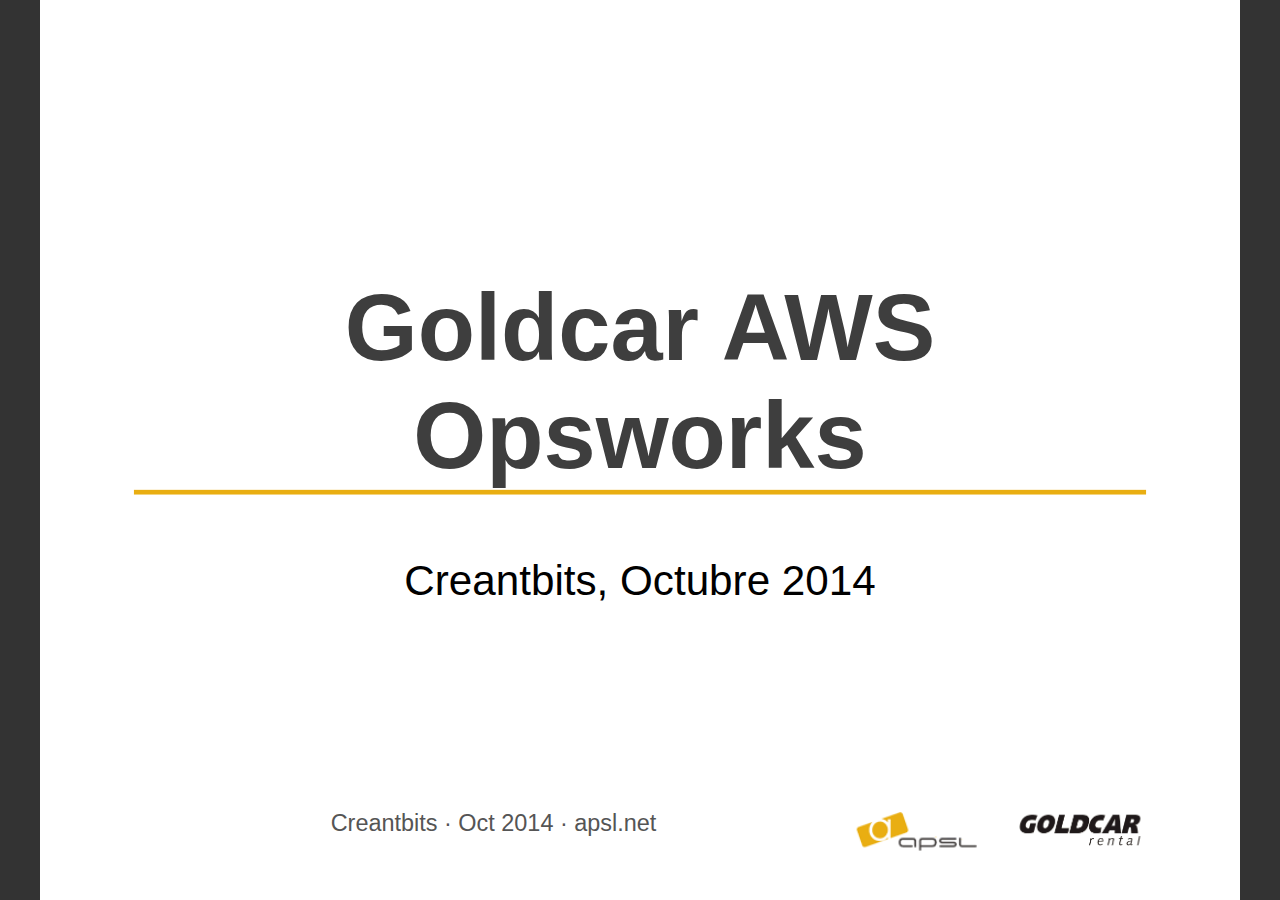
==== commit 7ccc9ae1: "boto" ====
--- a/index.html
+++ b/index.html
@@ -25,7 +25,7 @@
 <head>
     <meta http-equiv="Content-Type" content="text/html; charset=utf-8" />
     <meta http-equiv="X-UA-Compatible" content="chrome=1">
-    <title>Goldcar Amazon Opsworks</title>
+    <title>Goldcar AWS Opsworks</title>
     <!-- Styles -->
     
     <link rel="stylesheet" media="print" href="temas/avalanche/avalanche/css/print.css">
@@ -64,7 +64,7 @@
         <div class="slide titleslide has_notes">
           <div class="inner">
             
-            <header><h1>Goldcar Amazon Opsworks</h1></header>
+            <header><h1>Goldcar AWS Opsworks</h1></header>
             
             
             <section><p>Creantbits, Octubre 2014</p>
@@ -85,7 +85,7 @@
             </aside>
             
             <aside class="page_number">
-              1/37
+              1/38
             </aside>
           </footer>
           <div class="apsl">
@@ -128,7 +128,7 @@
             </aside>
             
             <aside class="page_number">
-              2/37
+              2/38
             </aside>
           </footer>
           <div class="apsl">
@@ -162,7 +162,7 @@
             </aside>
             
             <aside class="page_number">
-              3/37
+              3/38
             </aside>
           </footer>
           <div class="apsl">
@@ -199,7 +199,7 @@
             </aside>
             
             <aside class="page_number">
-              4/37
+              4/38
             </aside>
           </footer>
           <div class="apsl">
@@ -239,7 +239,7 @@
             </aside>
             
             <aside class="page_number">
-              5/37
+              5/38
             </aside>
           </footer>
           <div class="apsl">
@@ -277,7 +277,7 @@
             </aside>
             
             <aside class="page_number">
-              6/37
+              6/38
             </aside>
           </footer>
           <div class="apsl">
@@ -319,7 +319,7 @@
             </aside>
             
             <aside class="page_number">
-              7/37
+              7/38
             </aside>
           </footer>
           <div class="apsl">
@@ -363,7 +363,7 @@
             </aside>
             
             <aside class="page_number">
-              8/37
+              8/38
             </aside>
           </footer>
           <div class="apsl">
@@ -405,7 +405,7 @@
             </aside>
             
             <aside class="page_number">
-              9/37
+              9/38
             </aside>
           </footer>
           <div class="apsl">
@@ -439,7 +439,7 @@
             </aside>
             
             <aside class="page_number">
-              10/37
+              10/38
             </aside>
           </footer>
           <div class="apsl">
@@ -477,7 +477,7 @@
             </aside>
             
             <aside class="page_number">
-              11/37
+              11/38
             </aside>
           </footer>
           <div class="apsl">
@@ -519,7 +519,7 @@
             </aside>
             
             <aside class="page_number">
-              12/37
+              12/38
             </aside>
           </footer>
           <div class="apsl">
@@ -563,7 +563,7 @@
             </aside>
             
             <aside class="page_number">
-              13/37
+              13/38
             </aside>
           </footer>
           <div class="apsl">
@@ -604,7 +604,7 @@
             </aside>
             
             <aside class="page_number">
-              14/37
+              14/38
             </aside>
           </footer>
           <div class="apsl">
@@ -644,7 +644,7 @@
             </aside>
             
             <aside class="page_number">
-              15/37
+              15/38
             </aside>
           </footer>
           <div class="apsl">
@@ -678,7 +678,7 @@
             </aside>
             
             <aside class="page_number">
-              16/37
+              16/38
             </aside>
           </footer>
           <div class="apsl">
@@ -712,7 +712,7 @@
             </aside>
             
             <aside class="page_number">
-              17/37
+              17/38
             </aside>
           </footer>
           <div class="apsl">
@@ -746,7 +746,7 @@
             </aside>
             
             <aside class="page_number">
-              18/37
+              18/38
             </aside>
           </footer>
           <div class="apsl">
@@ -786,7 +786,7 @@
             </aside>
             
             <aside class="page_number">
-              19/37
+              19/38
             </aside>
           </footer>
           <div class="apsl">
@@ -827,7 +827,7 @@
             </aside>
             
             <aside class="page_number">
-              20/37
+              20/38
             </aside>
           </footer>
           <div class="apsl">
@@ -864,7 +864,7 @@
             </aside>
             
             <aside class="page_number">
-              21/37
+              21/38
             </aside>
           </footer>
           <div class="apsl">
@@ -899,7 +899,7 @@
             </aside>
             
             <aside class="page_number">
-              22/37
+              22/38
             </aside>
           </footer>
           <div class="apsl">
@@ -933,7 +933,7 @@
             </aside>
             
             <aside class="page_number">
-              23/37
+              23/38
             </aside>
           </footer>
           <div class="apsl">
@@ -967,7 +967,7 @@
             </aside>
             
             <aside class="page_number">
-              24/37
+              24/38
             </aside>
           </footer>
           <div class="apsl">
@@ -1001,7 +1001,7 @@
             </aside>
             
             <aside class="page_number">
-              25/37
+              25/38
             </aside>
           </footer>
           <div class="apsl">
@@ -1044,7 +1044,7 @@
             </aside>
             
             <aside class="page_number">
-              26/37
+              26/38
             </aside>
           </footer>
           <div class="apsl">
@@ -1079,7 +1079,7 @@
             </aside>
             
             <aside class="page_number">
-              27/37
+              27/38
             </aside>
           </footer>
           <div class="apsl">
@@ -1113,7 +1113,7 @@
             </aside>
             
             <aside class="page_number">
-              28/37
+              28/38
             </aside>
           </footer>
           <div class="apsl">
@@ -1164,7 +1164,7 @@
             </aside>
             
             <aside class="page_number">
-              29/37
+              29/38
             </aside>
           </footer>
           <div class="apsl">
@@ -1206,7 +1206,7 @@
             </aside>
             
             <aside class="page_number">
-              30/37
+              30/38
             </aside>
           </footer>
           <div class="apsl">
@@ -1257,7 +1257,7 @@
             </aside>
             
             <aside class="page_number">
-              31/37
+              31/38
             </aside>
           </footer>
           <div class="apsl">
@@ -1312,7 +1312,7 @@
             </aside>
             
             <aside class="page_number">
-              32/37
+              32/38
             </aside>
           </footer>
           <div class="apsl">
@@ -1332,12 +1332,7 @@
             
             
             <section><p>templates/default/wp-config.php.erb</p>
-<div class="highlight"><pre><span class="sd">/** MySQL database password */</span>
-<span class="nb">define</span><span class="p">(</span><span class="s1">&#39;DB_PASSWORD&#39;</span><span class="p">,</span> <span class="s1">&#39;&lt;%= @password %&gt;&#39;</span><span class="p">);</span>
-
-<span class="sd">/** MySQL hostname */</span>
-<span class="nb">define</span><span class="p">(</span><span class="s1">&#39;DB_HOST&#39;</span><span class="p">,</span> <span class="s1">&#39;&lt;%= @host %&gt;&#39;</span><span class="p">);</span>
-<span class="o">&lt;%</span> <span class="k">if</span> <span class="nx">node</span><span class="p">[</span><span class="s1">&#39;wordpress&#39;</span><span class="p">][</span><span class="s1">&#39;wp_config&#39;</span><span class="p">][</span><span class="s1">&#39;enable_W3TC&#39;</span><span class="p">]</span><span class="o">==</span><span class="k">true</span> <span class="o">-%&gt;</span>
+<div class="highlight"><pre><span class="o">&lt;%</span> <span class="k">if</span> <span class="nx">node</span><span class="p">[</span><span class="s1">&#39;wordpress&#39;</span><span class="p">][</span><span class="s1">&#39;wp_config&#39;</span><span class="p">][</span><span class="s1">&#39;enable_W3TC&#39;</span><span class="p">]</span><span class="o">==</span><span class="k">true</span> <span class="o">-%&gt;</span>
     <span class="sd">/**  Enable W3 Total Cache */</span>
     <span class="nb">define</span><span class="p">(</span><span class="s1">&#39;WP_CACHE&#39;</span><span class="p">,</span> <span class="k">true</span><span class="p">);</span> <span class="c1">// Added by W3 Total Cache</span>
     <span class="nb">define</span><span class="p">(</span><span class="s1">&#39;W3TC_EDGE_MODE&#39;</span><span class="p">,</span> <span class="k">true</span><span class="p">);</span>
@@ -1360,7 +1355,7 @@
             </aside>
             
             <aside class="page_number">
-              33/37
+              33/38
             </aside>
           </footer>
           <div class="apsl">
@@ -1415,7 +1410,50 @@
             </aside>
             
             <aside class="page_number">
-              34/37
+              34/38
+            </aside>
+          </footer>
+          <div class="apsl">
+            Creantbits · Oct 2014 · apsl.net
+            <img class="logogoldcar" src="img/logo_goldcar_maxi.png" />
+            <img class="logoapsl" src="img/apsl.png" />
+          </div>
+        </div>
+      </div>
+      
+      <!-- slide source: opsworks.md -->
+      <div class="slide-wrapper">
+        <div class="slide has_code">
+          <div class="inner">
+            
+            <header><h1>awscli</h1></header>
+            
+            
+            <section><div class="highlight"><pre>pip install awscli
+
+<span class="nb">export </span><span class="nv">AWS_ACCESS_KEY_ID</span><span class="o">=[</span>Our AWS Access Key<span class="o">]</span>
+<span class="nb">export </span><span class="nv">AWS_SECRET_ACCESS_KEY</span><span class="o">=[</span>Our Secret Access Key<span class="o">]</span>
+
+aws --region<span class="o">=</span><span class="s1">&#39;us-east-1&#39;</span> opsworks create-deployment --stack-id<span class="o">=</span><span class="s1">&#39;[Our Stack ID]&#39;</span> <span class="se">\</span>
+    --app-id<span class="o">=</span><span class="s1">&#39;[Our Application ID]&#39;</span> --command<span class="o">=</span><span class="s1">&#39;{&quot;Name&quot;: &quot;deploy&quot;}&#39;</span>
+</pre></div>
+</section>
+            
+          </div>
+          <div class="presenter_notes">
+            <header><h1>Notes</h1></header>
+            <section>
+            
+            </section>
+          </div>
+          <footer>
+            
+            <aside class="source">
+              Source: <a href="opsworks.md">opsworks.md</a>
+            </aside>
+            
+            <aside class="page_number">
+              35/38
             </aside>
           </footer>
           <div class="apsl">
@@ -1438,9 +1476,11 @@
 <li>Curva aprendizaje alta. Chef a bajo nivel.</li>
 <li>Cambios importantes OpsWorks: RDS, Cheff 11.10, Berkshelf.</li>
 <li>Ciclo de desarrollo de recetas lento: desarrollar, actualizar cookbooks, 
-  probar. 1h.</li>
-<li>Deploy hooks son útiles.</li>
+  probar. Nueva receta: 1h.</li>
+<li>Los deploy hooks son útiles.</li>
+<li>Modificamos receta <em>deploy</em> para no reiniciar apache en despliegue.</li>
 <li>Desarrollamos CLI propio: <em>gcops</em>.</li>
+<li>Recetas para newrelic, monit, cron, haproxy, configuraciones</li>
 </ul></section>
             
           </div>
@@ -1457,7 +1497,7 @@
             </aside>
             
             <aside class="page_number">
-              35/37
+              36/38
             </aside>
           </footer>
           <div class="apsl">
@@ -1490,7 +1530,7 @@
             </aside>
             
             <aside class="page_number">
-              36/37
+              37/38
             </aside>
           </footer>
           <div class="apsl">
@@ -1523,7 +1563,7 @@
             </aside>
             
             <aside class="page_number">
-              37/37
+              38/38
             </aside>
           </footer>
           <div class="apsl">
@@ -1544,7 +1584,7 @@
       <caption>Table of Contents</caption>
       
       <tr id="toc-row-1">
-        <th><a href="#slide1">Goldcar Amazon Opsworks</a></th>
+        <th><a href="#slide1">Goldcar AWS Opsworks</a></th>
         <td><a href="#slide1">1</a></td>
       </tr>
       
@@ -1748,20 +1788,26 @@
       
       
       <tr id="toc-row-35">
-        <th><a href="#slide35">Experiencia Goldcar</a></th>
+        <th><a href="#slide35">awscli</a></th>
         <td><a href="#slide35">35</a></td>
       </tr>
       
       
       <tr id="toc-row-36">
-        <th><a href="#slide36">¿Preguntas?</a></th>
+        <th><a href="#slide36">Experiencia Goldcar</a></th>
         <td><a href="#slide36">36</a></td>
       </tr>
       
       
       <tr id="toc-row-37">
-        <th><a href="#slide37">Gracias</a></th>
+        <th><a href="#slide37">¿Preguntas?</a></th>
         <td><a href="#slide37">37</a></td>
+      </tr>
+      
+      
+      <tr id="toc-row-38">
+        <th><a href="#slide38">Gracias</a></th>
+        <td><a href="#slide38">38</a></td>
       </tr>
       
       
